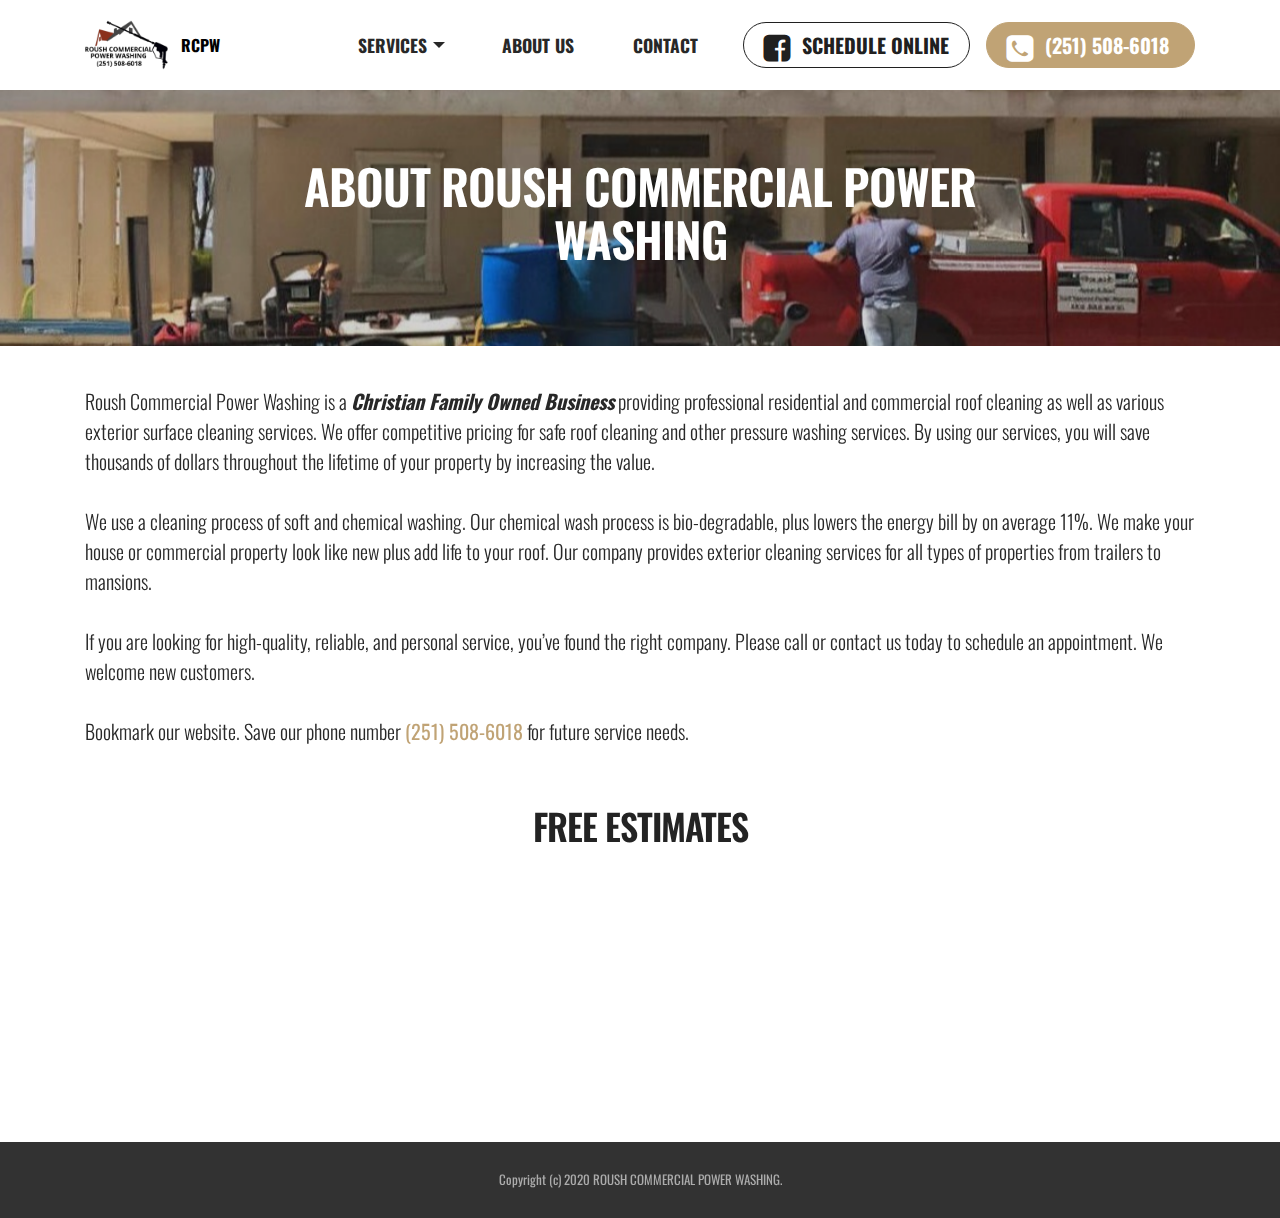
==== about_us.html @ c9e13023 "create github pages" ====
<!DOCTYPE html>
<html  >
<head>
  
  <meta charset="UTF-8">
  <meta http-equiv="X-UA-Compatible" content="IE=edge">
  
  <meta name="viewport" content="width=device-width, initial-scale=1, minimum-scale=1">
  <link rel="shortcut icon" href="assets/images/untitled-52-212x128.png" type="image/x-icon">
  <meta name="description" content="Roush Commercial Power Washing is a Christian Family Owned Business providing professional residential and commercial roof cleaning as well as various exterior surface cleaning services. We offer competitive pricing for safe roof cleaning and other pressure washing services. By using our services, you will save thousands of dollars throughout the lifetime of your property by increasing the value.">
  
  
  <title>Roush Commercial Power Washing: About Us</title>
  <link rel="stylesheet" href="https://fonts.googleapis.com/css?family=Montserrat:400,700">
  <link rel="stylesheet" href="https://fonts.googleapis.com/css?family=Raleway:100,100i,200,200i,300,300i,400,400i,500,500i,600,600i,700,700i,800,800i,900,900i">
  <link rel="stylesheet" href="assets/font-awesome/css/font-awesome.css">
  <link rel="stylesheet" href="https://fonts.googleapis.com/css?family=Lora:400,700,400italic,700italic&subset=latin">
  <link rel="stylesheet" href="assets/tether/tether.min.css">
  <link rel="stylesheet" href="assets/bootstrap/css/bootstrap.min.css">
  <link rel="stylesheet" href="assets/animatecss/animate.min.css">
  <link rel="stylesheet" href="assets/dropdown/css/style.css">
  <link rel="stylesheet" href="assets/theme/css/style.css">
  <link rel="preload" as="style" href="assets/mobirise/css/mbr-additional.css"><link rel="stylesheet" href="assets/mobirise/css/mbr-additional.css" type="text/css">
  
  
  
<meta name="theme-color" content="#c0a375">
<link rel="manifest" href="manifest.json">
<script src="sw-connect.js"></script>
<meta name="apple-mobile-web-app-capable" content="yes">
<link rel="apple-touch-startup-image" media="(device-width: 320px) and (device-height: 568px) and (-webkit-device-pixel-ratio: 2) and (orientation: portrait)" href="assets/images/apple-launch-640x1136.png">
<link rel="apple-touch-startup-image" media="(device-width: 375px) and (device-height: 667px) and (-webkit-device-pixel-ratio: 2) and (orientation: portrait)" href="assets/images/apple-launch-750x1334.png">
<link rel="apple-touch-startup-image" media="(device-width: 414px) and (device-height: 736px) and (-webkit-device-pixel-ratio: 3) and (orientation: portrait)" href="assets/images/apple-launch-1242x2208.png">
<link rel="apple-touch-startup-image" media="(device-width: 375px) and (device-height: 812px) and (-webkit-device-pixel-ratio: 3) and (orientation: portrait)" href="assets/images/apple-launch-1125x2436.png">
<link rel="apple-touch-startup-image" media="(device-width: 768px) and (device-height: 1024px) and (-webkit-device-pixel-ratio: 2) and (orientation: portrait)" href="assets/images/apple-launch-1536x2048.png">
<link rel="apple-touch-startup-image" media="(device-width: 834px) and (device-height: 1112px) and (-webkit-device-pixel-ratio: 2) and (orientation: portrait)" href="assets/images/apple-launch-1668x2224.png">
<link rel="apple-touch-startup-image" media="(device-width: 1024px) and (device-height: 1366px) and (-webkit-device-pixel-ratio: 2) and (orientation: portrait)" href="assets/images/apple-launch-2048x2732.png">
<meta name="apple-mobile-web-app-status-bar-style" content="default">
<meta name="apple-mobile-web-app-title" content="Roush Commercial Power Washing">
<link rel="apple-touch-icon" href="apple-touch-icon.png">
</head>
<body>

<!-- Analytics -->
<!-- Global site tag (gtag.js) - Google Analytics -->
<script async src="https://www.googletagmanager.com/gtag/js?id=UA-126685359-3"></script>
<script>
  window.dataLayer = window.dataLayer || [];
  function gtag(){dataLayer.push(arguments);}
  gtag('js', new Date());

  gtag('config', 'UA-126685359-3');
</script>

<!-- /Analytics -->


  <section id="ext_menu-1f" data-rv-view="44">

    <nav class="navbar navbar-dropdown navbar-fixed-top">
        <div class="container">

            <div class="mbr-table">
                <div class="mbr-table-cell">

                    <div class="navbar-brand">
                        <a href="index.html" class="navbar-logo"><img src="assets/images/untitled-52-212x128.png" alt="Roush Commercial Power Washing" title="Roush Commercial Power Washing"></a>
                        <a class="navbar-caption text-black" href="index.html">RCPW</a>
                    </div>

                </div>
                <div class="mbr-table-cell">

                    <button class="navbar-toggler pull-xs-right hidden-md-up" type="button" data-toggle="collapse" data-target="#exCollapsingNavbar">
                        <div class="hamburger-icon"></div>
                    </button>

                    <ul class="nav-dropdown collapse pull-xs-right nav navbar-nav navbar-toggleable-sm" id="exCollapsingNavbar"><li class="nav-item dropdown open"><a class="nav-link link dropdown-toggle" href="roof-cleaning.html" data-toggle="dropdown-submenu" aria-expanded="true">SERVICES</a><div class="dropdown-menu"><a class="dropdown-item" href="residential_power_washing.html">RESIDENTIAL HOUSE WASHING</a><a class="dropdown-item" href="commercial_power_washing.html">COMMERCIAL PRESSURE WASHING</a><a class="dropdown-item" href="concrete_cleaning.html">CONCRETE CLEANING</a><a class="dropdown-item" href="stains_removal.html">STAIN REMOVAL</a><a class="dropdown-item" href="roof-cleaning.html">ROOF CLEANING</a><a class="dropdown-item" href="index.html">APARTMENT PRESSURE WASHING</a><a class="dropdown-item" href="index.html">VACUUM RECLAIM PRESSURE WASHING</a></div></li><li class="nav-item"><a class="nav-link link" href="about_us.html">ABOUT US</a></li><li class="nav-item"><a class="nav-link link" href="index.html#form1-h">CONTACT</a></li><li class="nav-item nav-btn"><a class="nav-link btn btn-black-outline btn-black" href="https://www.facebook.com/roushhomecleaning/" target="_blank"><span class="fa fa-facebook-square mbr-iconfont mbr-iconfont-btn"></span>SCHEDULE ONLINE</a></li><li class="nav-item nav-btn"><a class="nav-link btn btn-primary" href="tel:(251) 508-6018"><span class="fa fa-phone-square mbr-iconfont mbr-iconfont-btn"></span>(251) 508-6018&nbsp;</a></li></ul>
                    <button hidden="" class="navbar-toggler navbar-close" type="button" data-toggle="collapse" data-target="#exCollapsingNavbar">
                        <div class="close-icon"></div>
                    </button>

                </div>
            </div>

        </div>
    </nav>

</section>

<section class="mbr-section article mbr-parallax-background mbr-after-navbar" id="msg-box8-1s" data-rv-view="46" style="background-image: url(assets/images/rrh-1416x1275.jpeg); padding-top: 160px; padding-bottom: 80px;">

    <div class="mbr-overlay" style="opacity: 0.2; background-color: rgb(34, 34, 34);">
    </div>
    <div class="container">
        <div class="row">
            <div class="col-md-8 col-md-offset-2 text-xs-center">
                <h3 class="mbr-section-title display-2">ABOUT ROUSH COMMERCIAL POWER WASHING<br></h3>
                
                
            </div>
        </div>
    </div>

</section>

<section class="mbr-section article mbr-section__container" id="content1-1i" data-rv-view="49" style="background-color: rgb(255, 255, 255); padding-top: 40px; padding-bottom: 40px;">

    <div class="container">
        <div class="row">
            <div class="col-xs-12 lead"><p>Roush Commercial Power Washing is a <strong><em>Christian Family Owned Business</em></strong> providing professional residential and commercial roof cleaning as well as various exterior surface cleaning services. We offer competitive pricing for safe roof cleaning and other pressure washing services. By using our services, you will save thousands of dollars throughout the lifetime of your property by increasing the value.</p><p><br></p><p>
</p><p>
</p><p>We use a cleaning process of soft and chemical washing. Our chemical wash process is bio-degradable, plus lowers the energy bill by on average 11%. We make your house or commercial property look like new plus add life to your roof. Our company provides exterior cleaning services for all types of properties from trailers to mansions.</p><p><br></p><p>
</p><p>
</p><p>If you are looking for high-quality, reliable, and personal service, you’ve found the right company. Please call or contact us today to schedule an appointment. We welcome new customers.</p><p><br></p><p>
</p><p>
</p><p>Bookmark our website. Save our phone number <a href="tel:(251) 508-6018">(251) 508-6018</a> for future service needs.</p></div>
        </div>
    </div>

</section>

<section class="mbr-section mbr-section__container article" id="header3-31" data-rv-view="434" style="background-color: rgb(255, 255, 255); padding-top: 20px; padding-bottom: 20px;">
    <div class="container">
        <div class="row">
            <div class="col-xs-12">
                <h3 class="mbr-section-title display-2"><p>FREE ESTIMATES</p></h3>
                
            </div>
        </div>
    </div>
</section>

<section class="mbr-section mbr-section-md-padding mbr-footer footer1" id="contacts1-1g" data-rv-view="51" style="background-color: rgb(255, 255, 255); padding-top: 90px; padding-bottom: 90px;">
    
    <div class="container">
        <div class="row">
            <div class="mbr-footer-content col-xs-12 col-md-3">
                <div><a href="index.html"><img src="assets/images/untitled-52-128x77.png" alt="Roush Commercial Power Washing" title="Roush Commercial Power Washing"></a></div>
            </div>
            <div class="mbr-footer-content col-xs-12 col-md-3">
                <p>BUSINESS HOURS<br>Mon - Sat: &nbsp;8:00 am - 5:00 pm
<br>Sunday: Closed<br></p>
            </div>
            <div class="mbr-footer-content col-xs-12 col-md-3">
                <p>CONTACTS<br>Phone: <a href="tel:(251) 508-6018" class="text-primary">(251) 508-6018&nbsp;</a><br></p>
            </div>
            <div class="mbr-footer-content col-xs-12 col-md-3">
                <p>LINKS<br>
<a class="text-primary" href="https://www.facebook.com/roushhomecleaning/" target="_blank">SCHEDULE ONLINE</a><br></p>
            </div>

        </div>
    </div>
</section>

<footer class="mbr-small-footer mbr-section mbr-section-nopadding" id="footer1-1e" data-rv-view="42" style="background-color: rgb(50, 50, 50); padding-top: 1.75rem; padding-bottom: 1.75rem;">
    
    <div class="container text-xs-center">
        <p>Copyright (c) 2020 ROUSH COMMERCIAL POWER WASHING.</p>
    </div>
</footer>


  <script src="assets/web/assets/jquery/jquery.min.js"></script>
  <script src="assets/tether/tether.min.js"></script>
  <script src="assets/bootstrap/js/bootstrap.min.js"></script>
  <script src="assets/smooth-scroll/smooth-scroll.js"></script>
  <script src="assets/viewport-checker/jquery.viewportchecker.js"></script>
  <script src="assets/dropdown/js/script.min.js"></script>
  <script src="assets/touch-swipe/jquery.touch-swipe.min.js"></script>
  <script src="assets/jarallax/jarallax.js"></script>
  <script src="assets/theme/js/script.js"></script>
  <script src="assets/formoid/formoid.min.js"></script>
  
  
 <div id="scrollToTop" class="scrollToTop mbr-arrow-up"><a style="text-align: center;"><i class="mbr-arrow-up-icon mbr-arrow-up-icon-cm cm-icon cm-icon-smallarrow-up"></i></a></div>
    <input name="animation" type="hidden">
  
</body>
</html>
---- assets/dropdown/css/style.css ----
.navbar-dropdown {
  left: 0;
  padding: 0;
  position: absolute;
  right: 0;
  top: 0;
  transition: all 0.45s ease;
  z-index: 1030; }
  .navbar-dropdown .navbar-brand {
    float: none;
    font-size: 0;
    padding: 1.25rem 0;
    position: relative;
    transition: padding 0.25s ease;
    white-space: nowrap; }
    .navbar-dropdown .navbar-brand::before {
      content: "";
      display: inline-block;
      height: 100%;
      vertical-align: middle; }
  .navbar-dropdown .navbar-logo,
  .navbar-dropdown .navbar-caption {
    display: inline-block;
    vertical-align: middle; }
  .navbar-dropdown .navbar-logo {
    margin-right: 0.8rem;
    transition: margin 0.3s ease-in-out; }
    .navbar-dropdown .navbar-logo img {
      height: 3.125rem;
      transition: all 0.3s ease-in-out; }
  .navbar-dropdown .mbr-table-cell {
    height: 5.625rem; }
  .navbar-dropdown .navbar-caption {
    font-family: "Montserrat";
    font-size: 1rem;
    font-weight: 700;
    white-space: normal; }
    .navbar-dropdown .navbar-caption, .navbar-dropdown .navbar-caption:hover {
      color: inherit;
      text-decoration: none; }
  .navbar-dropdown.navbar-fixed-top {
    position: fixed; }
  .navbar-dropdown.bg-color.transparent {
    background: none !important; }
  .navbar-dropdown.navbar-short .navbar-brand {
    padding: 0.625rem 0; }
  .navbar-dropdown.navbar-short .navbar-logo {
    margin-right: 0.5rem; }
    .navbar-dropdown.navbar-short .navbar-logo img {
      height: 2.375rem; }
  .navbar-dropdown.navbar-short .mbr-table-cell {
    height: 3.625rem; }
  .navbar-dropdown .navbar-close {
    left: 0.6875rem;
    position: fixed;
    top: 0.75rem;
    z-index: 1000; }
  .navbar-dropdown.opened {
    background: none !important; }
    .navbar-dropdown.opened .navbar-brand,
    .navbar-dropdown.opened .navbar-toggler {
      display: none; }
  .navbar-dropdown .hamburger-icon {
    content: "";
    width: 16px;
    -webkit-box-shadow: 0 -6px 0 1px,0 0 0 1px,0 6px 0 1px;
    -moz-box-shadow: 0 -6px 0 1px,0 0 0 1px,0 6px 0 1px;
    box-shadow: 0 -6px 0 1px,0 0 0 1px,0 6px 0 1px; }
  .navbar-dropdown .close-icon {
    position: relative;
    width: 21px;
    height: 21px;
    overflow: hidden; }
    .navbar-dropdown .close-icon::before, .navbar-dropdown .close-icon::after {
      content: '';
      position: absolute;
      height: 2px;
      width: 100%;
      top: 50%;
      left: 0;
      margin-top: -1px; }
    .navbar-dropdown .close-icon::before {
      transform: rotate(45deg);
      -ms-transform: rotate(45deg);
      -webkit-transform: rotate(45deg); }
    .navbar-dropdown .close-icon::after {
      transform: rotate(-45deg);
      -ms-transform: rotate(-45deg);
      -webkit-transform: rotate(-45deg); }

.dropdown-menu .dropdown-toggle[data-toggle="dropdown-submenu"]::after {
  border-bottom: 0.35em solid transparent;
  border-left: 0.35em solid;
  border-right: 0;
  border-top: 0.35em solid transparent;
  margin-left: 0.3rem; }

.dropdown-menu .dropdown-item:focus {
  outline: 0; }

.nav-dropdown {
  display: table !important;
  font-family: "Montserrat";
  font-size: 0.75rem;
  font-weight: 700;
  height: auto !important; }
  .nav-dropdown .nav-item {
    display: table-cell;
    float: none;
    vertical-align: middle; }
  .nav-dropdown .nav-btn {
    padding-left: 1rem; }
  .nav-dropdown .link {
    margin: 1.667em;
    padding: 0;
    transition: color .2s ease-in-out; }
    .nav-dropdown .link.dropdown-toggle {
      margin-right: 2.583em; }
      .nav-dropdown .link.dropdown-toggle::after {
        margin-left: .25rem;
        border-top: 0.35em solid;
        border-right: 0.35em solid transparent;
        border-left: 0.35em solid transparent;
        border-bottom: 0; }
      .nav-dropdown .link.dropdown-toggle::after {
        display: block;
        margin-top: -0.1667em;
        position: absolute;
        right: 1.3333em;
        top: 50%; }
      .nav-dropdown .link.dropdown-toggle[aria-expanded="true"] {
        margin: 0;
        padding: 1.667em 2.583em 1.667em 1.667em; }
  .nav-dropdown .link::after,
  .nav-dropdown .dropdown-item::after {
    color: inherit; }
  .nav-dropdown .btn {
    font-size: 0.75rem;
    font-weight: 700;
    letter-spacing: 0;
    margin-bottom: 0;
    padding-left: 1.25rem;
    padding-right: 1.25rem; }
  .nav-dropdown .dropdown-menu {
    border-radius: 0;
    border: 0;
    left: 0;
    margin: 0;
    padding-bottom: 1.25rem;
    padding-top: 1.25rem; }
  .nav-dropdown .dropdown-submenu {
    left: 100%;
    margin-left: 0.125rem;
    margin-top: -1.25rem;
    top: 0; }
  .nav-dropdown .dropdown-item {
    font-size: 0.8125rem;
    font-weight: 500;
    line-height: 2;
    padding: 0.3846em 4.615em 0.3846em 1.5385em;
    position: relative;
    transition: color .2s ease-in-out, background-color .2s ease-in-out; }
    .nav-dropdown .dropdown-item::after {
      margin-top: -0.3077em;
      position: absolute;
      right: 1.1538em;
      top: 50%; }
    .nav-dropdown .dropdown-item:focus, .nav-dropdown .dropdown-item:hover {
      background: none; }

@media (max-width: 767px) {
  .nav-dropdown.navbar-toggleable-sm {
    bottom: 0;
    display: none;
    left: 0;
    overflow-x: hidden;
    position: fixed;
    top: 0;
    transform: translateX(-100%);
    -ms-transform: translateX(-100%);
    -webkit-transform: translateX(-100%);
    width: 18.75rem;
    z-index: 999; } }
.nav-dropdown.navbar-toggleable-xl {
  bottom: 0;
  display: none;
  left: 0;
  overflow-x: hidden;
  position: fixed;
  top: 0;
  transform: translateX(-100%);
  -ms-transform: translateX(-100%);
  -webkit-transform: translateX(-100%);
  width: 18.75rem;
  z-index: 999; }

.nav-dropdown-sm {
  display: block !important;
  overflow-x: hidden;
  overflow: auto;
  padding-top: 3.875rem; }
  .nav-dropdown-sm::after {
    content: "";
    display: block;
    height: 3rem;
    width: 100%; }
  .nav-dropdown-sm.collapse.in ~ .navbar-close {
    display: block !important; }
  .nav-dropdown-sm.collapsing, .nav-dropdown-sm.collapse.in {
    transform: translateX(0);
    -ms-transform: translateX(0);
    -webkit-transform: translateX(0);
    transition: all 0.25s ease-out;
    -webkit-transition: all 0.25s ease-out; }
  .nav-dropdown-sm.collapsing[aria-expanded="false"] {
    transform: translateX(-100%);
    -ms-transform: translateX(-100%);
    -webkit-transform: translateX(-100%); }
  .nav-dropdown-sm .nav-item {
    display: block;
    margin-left: 0 !important;
    padding-left: 0; }
  .nav-dropdown-sm .link,
  .nav-dropdown-sm .dropdown-item {
    border-top: 1px dotted rgba(255, 255, 255, 0.1);
    font-size: 0.8125rem;
    line-height: 1.6;
    margin: 0 !important;
    padding: 0.875rem 2.4rem 0.875rem 1.5625rem !important;
    position: relative;
    white-space: normal; }
    .nav-dropdown-sm .link:focus, .nav-dropdown-sm .link:hover,
    .nav-dropdown-sm .dropdown-item:focus,
    .nav-dropdown-sm .dropdown-item:hover {
      background: rgba(0, 0, 0, 0.2) !important; }
  .nav-dropdown-sm .nav-btn {
    position: relative;
    padding: 1.5625rem 1.5625rem 0 1.5625rem; }
    .nav-dropdown-sm .nav-btn::before {
      border-top: 1px dotted rgba(255, 255, 255, 0.1);
      content: "";
      left: 0;
      position: absolute;
      top: 0;
      width: 100%; }
    .nav-dropdown-sm .nav-btn + .nav-btn {
      padding-top: 0.625rem; }
      .nav-dropdown-sm .nav-btn + .nav-btn::before {
        display: none; }
  .nav-dropdown-sm .btn {
    padding: 0.625rem 0; }
  .nav-dropdown-sm .dropdown-toggle::after {
    position: absolute;
    right: 1.25rem;
    top: 50%;
    margin-top: -0.154em; }
  .nav-dropdown-sm .dropdown-toggle[data-toggle="dropdown-submenu"]::after {
    margin-left: .25rem;
    border-top: 0.35em solid;
    border-right: 0.35em solid transparent;
    border-left: 0.35em solid transparent;
    border-bottom: 0; }
  .nav-dropdown-sm .dropdown-toggle[data-toggle="dropdown-submenu"][aria-expanded="true"]::after {
    border-top: 0;
    border-right: 0.35em solid transparent;
    border-left: 0.35em solid transparent;
    border-bottom: 0.35em solid; }
  .nav-dropdown-sm .dropdown-menu {
    margin: 0;
    padding: 0;
    position: relative;
    top: 0;
    left: 0;
    width: 100%;
    border: 0;
    float: none;
    border-radius: 0;
    background: none; }

.is-builder .nav-dropdown.collapsing {
  transition: none !important; }

/*# sourceMappingURL=style.css.map */
---- assets/mobirise/css/mbr-additional.css ----
@import url(https://fonts.googleapis.com/css?family=Oswald:400,300,700);
@import url(https://fonts.googleapis.com/css?family=Oswald:400,300,700&display=swap);
@import url(https://fonts.googleapis.com/css?family=Roboto:400,300,700);







body,
input,
textarea,
.mbr-company .list-group-text {
  font-family: 'Oswald', sans-serif;
}
.mbr-footer-content li,
.mbr-footer .mbr-contacts li {
  font-family: 'Oswald', sans-serif;
}
.btn,
.alert,
h1,
h2,
h3,
h4,
h5,
h6,
.h1,
.h2,
.h3,
.h4,
.h5,
.h6,
.display-1,
.display-2,
.display-3,
.display-4,
.mbr-figure .mbr-figure-caption,
.mbr-gallery-title,
.mbr-map [data-state-details],
.mbr-price {
  font-family: 'Oswald', sans-serif;
}
.mbr-footer-content h1,
.mbr-footer .mbr-contacts h1,
.mbr-footer-content h2,
.mbr-footer .mbr-contacts h2,
.mbr-footer-content h3,
.mbr-footer .mbr-contacts h3,
.mbr-footer-content h4,
.mbr-footer .mbr-contacts h4,
.mbr-footer-content p strong,
.mbr-footer .mbr-contacts p strong,
.mbr-footer-content strong,
.mbr-footer .mbr-contacts strong {
  font-family: 'Oswald', sans-serif;
}
.btn {
  border-radius: 1.6em;
}
.mbr-subscribe .btn {
  border-radius: 1.6em !important;
}
.btn-sm,
.lead a,
.lead blockquote,
.mbr-section-subtitle,
.mbr-section-hero .mbr-section-lead,
.mbr-cards .card-subtitle,
.mbr-testimonial .card-block {
  font-family: 'Oswald', sans-serif;
  font-style: normal;
}
.mbr-author-name {
  font-family: 'Oswald', sans-serif;
}
.mbr-author-desc {
  font-family: 'Oswald', sans-serif;
  font-style: normal;
}
.mbr-plan-title {
  font-family: 'Oswald', sans-serif;
}
.mbr-plan-subtitle,
.mbr-plan-price-desc {
  font-family: 'Oswald', sans-serif;
  font-style: normal;
}
.bg-primary {
  background-color: #c0a375 !important;
}
.bg-success {
  background-color: #90a878 !important;
}
.bg-info {
  background-color: #7e9b9f !important;
}
.bg-warning {
  background-color: #f3c649 !important;
}
.bg-danger {
  background-color: #f28281 !important;
}
.btn-primary {
  background-color: #c0a375;
  border-color: #c0a375;
  color: #ffffff;
}
.btn-primary:hover,
.btn-primary:focus,
.btn-primary.focus,
.btn-primary:active,
.btn-primary.active {
  color: #ffffff;
  background-color: #a07e49;
  border-color: #a07e49;
}
.btn-primary.disabled,
.btn-primary:disabled {
  color: #ffffff !important;
  background-color: #a07e49 !important;
  border-color: #a07e49 !important;
}
.btn-secondary {
  background-color: #bfcecb;
  border-color: #bfcecb;
  color: #ffffff;
}
.btn-secondary:hover,
.btn-secondary:focus,
.btn-secondary.focus,
.btn-secondary:active,
.btn-secondary.active {
  color: #ffffff;
  background-color: #94ada8;
  border-color: #94ada8;
}
.btn-secondary.disabled,
.btn-secondary:disabled {
  color: #ffffff !important;
  background-color: #94ada8 !important;
  border-color: #94ada8 !important;
}
.btn-info {
  background-color: #7e9b9f;
  border-color: #7e9b9f;
  color: #ffffff;
}
.btn-info:hover,
.btn-info:focus,
.btn-info.focus,
.btn-info:active,
.btn-info.active {
  color: #ffffff;
  background-color: #597478;
  border-color: #597478;
}
.btn-info.disabled,
.btn-info:disabled {
  color: #ffffff !important;
  background-color: #597478 !important;
  border-color: #597478 !important;
}
.btn-success {
  background-color: #90a878;
  border-color: #90a878;
  color: #ffffff;
}
.btn-success:hover,
.btn-success:focus,
.btn-success.focus,
.btn-success:active,
.btn-success.active {
  color: #ffffff;
  background-color: #6a8153;
  border-color: #6a8153;
}
.btn-success.disabled,
.btn-success:disabled {
  color: #ffffff !important;
  background-color: #6a8153 !important;
  border-color: #6a8153 !important;
}
.btn-warning {
  background-color: #f3c649;
  border-color: #f3c649;
  color: #ffffff;
}
.btn-warning:hover,
.btn-warning:focus,
.btn-warning.focus,
.btn-warning:active,
.btn-warning.active {
  color: #ffffff;
  background-color: #e1a90f;
  border-color: #e1a90f;
}
.btn-warning.disabled,
.btn-warning:disabled {
  color: #ffffff !important;
  background-color: #e1a90f !important;
  border-color: #e1a90f !important;
}
.btn-danger {
  background-color: #f28281;
  border-color: #f28281;
  color: #ffffff;
}
.btn-danger:hover,
.btn-danger:focus,
.btn-danger.focus,
.btn-danger:active,
.btn-danger.active {
  color: #ffffff;
  background-color: #eb3d3c;
  border-color: #eb3d3c;
}
.btn-danger.disabled,
.btn-danger:disabled {
  color: #ffffff !important;
  background-color: #eb3d3c !important;
  border-color: #eb3d3c !important;
}
.btn-primary-outline {
  background: none;
  border-color: #8e7041;
  color: #8e7041;
}
.btn-primary-outline:hover,
.btn-primary-outline:focus,
.btn-primary-outline.focus,
.btn-primary-outline:active,
.btn-primary-outline.active {
  color: #ffffff;
  background-color: #c0a375;
  border-color: #c0a375;
}
.btn-primary-outline.disabled,
.btn-primary-outline:disabled {
  color: #ffffff !important;
  background-color: #c0a375 !important;
  border-color: #c0a375 !important;
}
.btn-secondary-outline {
  background: none;
  border-color: #85a29c;
  color: #85a29c;
}
.btn-secondary-outline:hover,
.btn-secondary-outline:focus,
.btn-secondary-outline.focus,
.btn-secondary-outline:active,
.btn-secondary-outline.active {
  color: #ffffff;
  background-color: #bfcecb;
  border-color: #bfcecb;
}
.btn-secondary-outline.disabled,
.btn-secondary-outline:disabled {
  color: #ffffff !important;
  background-color: #bfcecb !important;
  border-color: #bfcecb !important;
}
.btn-info-outline {
  background: none;
  border-color: #4e6669;
  color: #4e6669;
}
.btn-info-outline:hover,
.btn-info-outline:focus,
.btn-info-outline.focus,
.btn-info-outline:active,
.btn-info-outline.active {
  color: #ffffff;
  background-color: #7e9b9f;
  border-color: #7e9b9f;
}
.btn-info-outline.disabled,
.btn-info-outline:disabled {
  color: #ffffff !important;
  background-color: #7e9b9f !important;
  border-color: #7e9b9f !important;
}
.btn-success-outline {
  background: none;
  border-color: #5d7149;
  color: #5d7149;
}
.btn-success-outline:hover,
.btn-success-outline:focus,
.btn-success-outline.focus,
.btn-success-outline:active,
.btn-success-outline.active {
  color: #ffffff;
  background-color: #90a878;
  border-color: #90a878;
}
.btn-success-outline.disabled,
.btn-success-outline:disabled {
  color: #ffffff !important;
  background-color: #90a878 !important;
  border-color: #90a878 !important;
}
.btn-warning-outline {
  background: none;
  border-color: #c9970d;
  color: #c9970d;
}
.btn-warning-outline:hover,
.btn-warning-outline:focus,
.btn-warning-outline.focus,
.btn-warning-outline:active,
.btn-warning-outline.active {
  color: #ffffff;
  background-color: #f3c649;
  border-color: #f3c649;
}
.btn-warning-outline.disabled,
.btn-warning-outline:disabled {
  color: #ffffff !important;
  background-color: #f3c649 !important;
  border-color: #f3c649 !important;
}
.btn-danger-outline {
  background: none;
  border-color: #e82625;
  color: #e82625;
}
.btn-danger-outline:hover,
.btn-danger-outline:focus,
.btn-danger-outline.focus,
.btn-danger-outline:active,
.btn-danger-outline.active {
  color: #ffffff;
  background-color: #f28281;
  border-color: #f28281;
}
.btn-danger-outline.disabled,
.btn-danger-outline:disabled {
  color: #ffffff !important;
  background-color: #f28281 !important;
  border-color: #f28281 !important;
}
.text-primary {
  color: #c0a375 !important;
}
.text-success {
  color: #90a878 !important;
}
.text-info {
  color: #7e9b9f !important;
}
.text-warning {
  color: #f3c649 !important;
}
.text-danger {
  color: #f28281 !important;
}
.alert-success {
  background-color: #90a878;
}
.alert-info {
  background-color: #7e9b9f;
}
.alert-warning {
  background-color: #f3c649;
}
.alert-danger {
  background-color: #f28281;
}
.btn-social {
  border-color: #c0a375;
}
.btn-social:hover {
  background: #c0a375;
}
.mbr-company .list-group-item.active .list-group-text {
  color: #c0a375;
}
.mbr-footer p a,
.mbr-footer ul a {
  color: #c0a375;
}
.mbr-footer-content li::before,
.mbr-footer .mbr-contacts li::before {
  background: #c0a375;
}
.mbr-footer-content li a:hover,
.mbr-footer .mbr-contacts li a:hover {
  color: #c0a375;
}
.lead a,
.lead a:hover {
  color: #c0a375;
}
.lead blockquote {
  border-color: #c0a375;
}
.mbr-plan-header.bg-primary .mbr-plan-subtitle,
.mbr-plan-header.bg-primary .mbr-plan-price-desc {
  color: #e8ddcd;
}
.mbr-plan-header.bg-success .mbr-plan-subtitle,
.mbr-plan-header.bg-success .mbr-plan-price-desc {
  color: #d0dac6;
}
.mbr-plan-header.bg-info .mbr-plan-subtitle,
.mbr-plan-header.bg-info .mbr-plan-price-desc {
  color: #c7d4d5;
}
.mbr-plan-header.bg-warning .mbr-plan-subtitle,
.mbr-plan-header.bg-warning .mbr-plan-price-desc {
  color: #ffffff;
}
.mbr-plan-header.bg-danger .mbr-plan-subtitle,
.mbr-plan-header.bg-danger .mbr-plan-price-desc {
  color: #ffffff;
}
.mbr-small-footer a,
.mbr-gallery-filter li:hover {
  color: #c0a375;
}
.form-control {
  padding: 0.9rem;
}
.align-center {
  text-align: center;
}
.col,
.col-12,
.col-auto {
  position: relative;
  width: 100%;
  min-height: 1px;
  padding-left: 15px;
  padding-right: 15px;
}
.col {
  -ms-flex-preferred-size: 0;
  flex-basis: 0;
  -ms-flex-positive: 1;
  flex-grow: 1;
  max-width: 100%;
}
.col-auto {
  -ms-flex: 0 0 auto;
  flex: 0 0 auto;
  width: auto;
  max-width: none;
}
form a.btn {
  margin: 0;
}
.mx-auto {
  margin: 0 auto;
}
section.custom-form .container,
section.form .container {
  display: flex;
}
.form-row {
  display: flex;
  flex-wrap: wrap;
  margin: 0 -15px;
}
.extCountdown1 .number,
.extCountdown2 .number {
  font-family: 'Oswald', sans-serif;
}
.extCountdown1 .period,
.extCountdown2 .period {
  font-family: 'Oswald', sans-serif;
  font-style: normal;
}
.extCountdown1 .dot,
.extCountdown2 .dot {
  font-family: 'Oswald', sans-serif;
}
.features6 .feature-subtitle {
  font-family: 'Oswald', sans-serif;
  font-style: normal;
}
.features6 .feature-title {
  font-family: 'Oswald', sans-serif;
}
.features6 .description {
  font-family: 'Oswald', sans-serif;
}
.count,
.counter-title {
  font-family: 'Oswald', sans-serif;
}
.counter-subtitle {
  font-family: 'Oswald', sans-serif;
  font-style: normal;
}
.mbr-iconfont-counters1 {
  color: #c0a375;
}
.extHeader1 .container h3,
.extHeader2 .container h3,
.extHeader3 .container h3,
.extHeader5 .container h3,
.extHeader6 .container h3,
.extHeader7 .container h3,
.extHeader8 .container h3,
.extHeader9 .container h3,
.extHeader10 .container h3,
.extHeader12 .container h3,
.extHeader13 .container h3,
.extFeatures10 .container h3 {
  font-family: 'Oswald', sans-serif;
}
.extHeader1 .container p,
.extHeader2 .container p,
.extHeader3 .container p,
.extHeader5 .container p,
.extHeader6 .container p,
.extHeader7 .container p,
.extHeader8 .container p,
.extHeader9 .container p,
.extHeader10 .container p,
.extHeader12 .container p,
.extHeader13 .container p,
.extFeatures10 .container p {
  font-family: 'Oswald', sans-serif;
  font-style: normal;
}
.extHeader5 .container label {
  font-family: 'Oswald', sans-serif;
  font-style: normal;
}
.extHeader9 form p.form-subtitle {
  font-family: 'Oswald', sans-serif;
}
.extHeader11 .container span {
  font-family: 'Oswald', sans-serif;
}
.extHeader11 .container p.element {
  font-family: 'Oswald', sans-serif;
}
.extHeader11 .container p {
  font-family: 'Oswald', sans-serif;
  font-style: normal;
}
.extHeader12 h4,
.extFeatures10 h4 {
  font-family: 'Oswald', sans-serif;
}
.extHeader12 .subtitle,
.extFeatures10 .subtitle {
  font-family: 'Oswald', sans-serif;
  font-style: normal;
}
.extHeader13 h4 {
  font-family: 'Oswald', sans-serif;
}
.extHeader13 .number {
  font-family: 'Oswald', sans-serif;
}
.extHeader13 .period {
  font-family: 'Oswald', sans-serif;
  font-style: normal;
}
.extHeader13 .dot {
  font-family: 'Oswald', sans-serif;
}
.extFeatures .feature-title {
  font-family: 'Oswald', sans-serif;
}
.extFeatures .feature-subtitle {
  font-family: 'Oswald', sans-serif;
  font-style: normal;
}
.extFeatures .feature-text {
  font-family: 'Oswald', sans-serif;
}
.extFeatures2 h4 {
  font-family: 'Oswald', sans-serif;
}
.extFeatures3 .border-wrap {
  border-color: #c0a375;
}
.extFeatures4 h4,
.extFeatures6 h4,
.extFeatures5 .card-title h4 {
  font-family: 'Oswald', sans-serif;
}
.extFeatures4 h5,
.extFeatures6 h5,
.extFeatures5 .card-title h5 {
  font-family: 'Oswald', sans-serif;
  font-style: normal;
}
.extForm1 h4,
.extForm2 h4,
.extForm3 h4,
.extForm4 h4 {
  font-family: 'Oswald', sans-serif;
}
.extForm1 .subtitle,
.extForm2 .subtitle,
.extForm3 .subtitle,
.extForm4 .subtitle {
  font-family: 'Oswald', sans-serif;
  font-style: normal;
}
.extForm2 .container h3 {
  font-family: 'Oswald', sans-serif;
}
.extForm2 .container p {
  font-family: 'Oswald', sans-serif;
  font-style: normal;
}
.extPricingTable1 .bottom_line {
  border-bottom-color: #c0a375;
}
.extPricingTable1 .mbr-price small {
  font-family: 'Oswald', sans-serif;
  font-style: normal;
}
.extPricingTable1 .mbr-plan-label {
  background: #c0a375;
}
.extCounters2 h4 {
  font-family: 'Oswald', sans-serif;
}
.extCounters2 h5 {
  font-family: 'Oswald', sans-serif;
  font-style: normal;
}
.extCounters3 .count {
  font-family: 'Oswald', sans-serif;
}
.extCounters3 .counter-title {
  font-family: 'Oswald', sans-serif;
}
.extCounters3 .counter-subtitle {
  font-family: 'Oswald', sans-serif;
  font-style: normal;
}
.extProgressBar .progress-primary[value]::-webkit-progress-value {
  background-color: #c0a375;
}
.extProgressBar .progress-primary[value]::-moz-progress-bar {
  background-color: #c0a375;
}
@media screen and (min-width: 0\0) {
  .extProgressBar .progress-primary .progress-bar {
    background-color: #c0a375;
  }
}
.extProgressBar .title-wrap {
  font-family: 'Oswald', sans-serif;
  font-style: normal;
}
.extProgressBarRound .progress-radial .overlay {
  font-family: 'Oswald', sans-serif;
}
.extProgressBar4 .feature-title {
  font-family: 'Oswald', sans-serif;
}
.extProgressBar4 .feature-subtitle {
  font-family: 'Oswald', sans-serif;
  font-style: normal;
}
.extTabs1 ul.nav-tabs li a:hover,
.extTabs2 ul.nav-tabs li a:hover {
  color: #c0a375;
}
.extAccordion1 .panel-heading a {
  font-family: 'Oswald', sans-serif;
}
.extAccordion1 .pseudoPlus,
.extAccordion2 .pseudoPlus,
.extToggle1 .pseudoPlus,
.extAccordion1 .pseudoPlus:after,
.extAccordion2 .pseudoPlus:after,
.extToggle1 .pseudoPlus:after,
.extAccordion1 .pseudoMinus,
.extAccordion2 .pseudoMinus,
.extToggle1 .pseudoMinus {
  background-color: #c0a375;
}
.extAccordion2 .panel-heading a,
.extAccordion3 .panel-heading a,
.extToggle1 .panel-heading a {
  font-family: 'Oswald', sans-serif;
}
.extProgressBar5 .progress-primary[value]::-webkit-progress-value {
  background-color: #c0a375;
}
.extProgressBar5 .progress-primary[value]::-moz-progress-bar {
  background-color: #c0a375;
}
@media screen and (min-width: 0\0) {
  .extProgressBar5 .progress-primary .progress-bar {
    background-color: #c0a375;
  }
}
.extProgressBar5 .title-wrap {
  font-family: 'Oswald', sans-serif;
  font-style: normal;
}
.extMsg-box1 .container h3 {
  font-family: 'Oswald', sans-serif;
}
.extMsg-box1 .container p {
  font-family: 'Oswald', sans-serif;
  font-style: normal;
}
.extMsg-box1 h4 {
  font-family: 'Oswald', sans-serif;
}
.extMsg-box1 .subtitle {
  font-family: 'Oswald', sans-serif;
  font-style: normal;
}
.extMsg-box2 .container span,
.extMsg-box3 .container span,
.extMsg-box4 .container span {
  font-family: 'Oswald', sans-serif;
}
.extMsg-box2 .container p,
.extMsg-box3 .container p,
.extMsg-box4 .container p {
  font-family: 'Oswald', sans-serif;
  font-style: normal;
}
.extProgressBarRound .pie_progress__number {
  font-family: 'Oswald', sans-serif;
}
.extMenu1 span.icon a:hover {
  color: #c0a375 !important;
}
.extProgressBar .progress-primary[value]::-ms-fill {
  color: #c0a375;
}
.extProgressBar5 .progress-primary[value]::-ms-fill {
  color: #c0a375;
}
.theme-border {
  border: 1px solid #c0a375;
}
#extSlider1-1j P {
  font-size: 36px;
}
#extSlider1-1j H2 {
  font-size: 80px;
  font-family: 'Oswald', sans-serif;
  color: #ffffff;
}
#extFeatures7-1q P {
  text-align: center;
  font-size: 20px;
  color: #000000;
  font-family: 'Oswald', sans-serif;
}
#extFeatures7-1q H4 {
  font-size: 25px;
}
#extFeatures7-1q .mbr-section-title H2 {
  font-size: 36px;
}
#extFeatures7-1q .mbr-section-subtitle {
  font-size: 30px;
  color: #282828;
}
#extFeatures7-1q .mbr-section-title {
  color: #000000;
}
#header3-j .mbr-section-title,
#header3-j .mbr-section-subtitle {
  text-align: center;
}
#header3-j .mbr-section-title {
  font-size: 36px;
}
#content7-k .lead UL {
  font-size: 20px;
  font-family: 'Oswald', sans-serif;
}
#content7-k .lead {
  color: #282828;
}
#header3-30 .mbr-section-title,
#header3-30 .mbr-section-subtitle {
  text-align: center;
}
#header3-30 .mbr-section-title {
  font-size: 36px;
}
#form1-h .form-control-label {
  color: #ffffff;
}
#form1-h .mbr-section-title {
  font-size: 36px;
  color: #ffffff;
}
#ext_menu-v .hide-buttons .nav-btn {
  display: none !important;
}
#ext_menu-v .navbar-caption {
  color: #ffffff;
}
#ext_menu-v .navbar-toggler {
  color: #282828;
}
#ext_menu-v .close-icon::before,
#ext_menu-v .close-icon::after {
  background-color: #282828;
}
#ext_menu-v .link,
#ext_menu-v .dropdown-item {
  color: #282828;
}
#ext_menu-v .link {
  font-size: 1.1rem;
}
#ext_menu-v .dropdown-item,
#ext_menu-v .nav-dropdown-sm .link {
  font-size: 1.191rem;
}
#ext_menu-v .link:hover,
#ext_menu-v .dropdown-item:hover,
#ext_menu-v .link:focus,
#ext_menu-v .dropdown-item:focus {
  color: #c0a375;
}
#ext_menu-v .link[aria-expanded="true"],
#ext_menu-v .dropdown-menu {
  background: #e6e6e6;
}
#ext_menu-v .nav-dropdown-sm .link:focus,
#ext_menu-v .nav-dropdown-sm .link:hover,
#ext_menu-v .nav-dropdown-sm .dropdown-item:focus,
#ext_menu-v .nav-dropdown-sm .dropdown-item:hover {
  background: #f7f7f7!important;
}
#ext_menu-v .navbar,
#ext_menu-v .nav-dropdown-sm,
#ext_menu-v .nav-dropdown-sm .link[aria-expanded="true"],
#ext_menu-v .nav-dropdown-sm .dropdown-menu {
  background: #ffffff;
}
#ext_menu-v .bg-color.transparent .link {
  color: #282828;
  transition: none;
}
#ext_menu-v .bg-color.transparent.opened .link {
  transition: color 0.2s ease-in-out;
}
#ext_menu-v .bg-color.transparent.opened .link:hover,
#ext_menu-v .bg-color.transparent.opened .link:focus {
  color: #c0a375;
}
#ext_menu-v .link[aria-expanded="true"],
#ext_menu-v .dropdown-item[aria-expanded="true"] {
  color: #c0a375!important;
}
#ext_menu-v A {
  font-family: 'Oswald', sans-serif;
}
#ext_menu-v .btn SPAN {
  font-size: 30px;
}
#ext_menu-v .btn {
  font-size: 20px;
}
#contacts1-10 P {
  font-size: 18px;
  color: #282828;
}




#msg-box8-o .mbr-section-title,
#msg-box8-o .lead {
  color: #fff;
}
#msg-box8-o .mbr-section-title {
  font-size: 48px;
  color: #ffffff;
}
#msg-box8-o .mbr-section-title SPAN {
  font-family: 'Roboto', sans-serif;
  font-size: 48px;
}
#content1-q P {
  text-align: left;
  font-size: 20px;
  font-family: 'Oswald', sans-serif;
}
#content1-q DIV {
  color: #000000;
}
#content7-r .lead UL {
  font-family: 'Oswald', sans-serif;
  font-size: 20px;
}
#content1-2y P {
  font-size: 20px;
}
#content1-2y UL {
  font-size: 20px;
}
#ext_menu-v .hide-buttons .nav-btn {
  display: none !important;
}
#ext_menu-v .navbar-caption {
  color: #ffffff;
}
#ext_menu-v .navbar-toggler {
  color: #282828;
}
#ext_menu-v .close-icon::before,
#ext_menu-v .close-icon::after {
  background-color: #282828;
}
#ext_menu-v .link,
#ext_menu-v .dropdown-item {
  color: #282828;
}
#ext_menu-v .link {
  font-size: 1.1rem;
}
#ext_menu-v .dropdown-item,
#ext_menu-v .nav-dropdown-sm .link {
  font-size: 1.191rem;
}
#ext_menu-v .link:hover,
#ext_menu-v .dropdown-item:hover,
#ext_menu-v .link:focus,
#ext_menu-v .dropdown-item:focus {
  color: #c0a375;
}
#ext_menu-v .link[aria-expanded="true"],
#ext_menu-v .dropdown-menu {
  background: #e6e6e6;
}
#ext_menu-v .nav-dropdown-sm .link:focus,
#ext_menu-v .nav-dropdown-sm .link:hover,
#ext_menu-v .nav-dropdown-sm .dropdown-item:focus,
#ext_menu-v .nav-dropdown-sm .dropdown-item:hover {
  background: #f7f7f7!important;
}
#ext_menu-v .navbar,
#ext_menu-v .nav-dropdown-sm,
#ext_menu-v .nav-dropdown-sm .link[aria-expanded="true"],
#ext_menu-v .nav-dropdown-sm .dropdown-menu {
  background: #ffffff;
}
#ext_menu-v .bg-color.transparent .link {
  color: #282828;
  transition: none;
}
#ext_menu-v .bg-color.transparent.opened .link {
  transition: color 0.2s ease-in-out;
}
#ext_menu-v .bg-color.transparent.opened .link:hover,
#ext_menu-v .bg-color.transparent.opened .link:focus {
  color: #c0a375;
}
#ext_menu-v .link[aria-expanded="true"],
#ext_menu-v .dropdown-item[aria-expanded="true"] {
  color: #c0a375!important;
}
#ext_menu-v A {
  font-family: 'Oswald', sans-serif;
}
#ext_menu-v .btn SPAN {
  font-size: 30px;
}
#ext_menu-v .btn {
  font-size: 20px;
}
#header3-2z .mbr-section-title,
#header3-2z .mbr-section-subtitle {
  text-align: center;
}
#header3-2z .mbr-section-title {
  font-size: 36px;
}
#contacts1-10 P {
  font-size: 18px;
  color: #282828;
}


#ext_menu-1f .hide-buttons .nav-btn {
  display: none !important;
}
#ext_menu-1f .navbar-caption {
  color: #ffffff;
}
#ext_menu-1f .navbar-toggler {
  color: #282828;
}
#ext_menu-1f .close-icon::before,
#ext_menu-1f .close-icon::after {
  background-color: #282828;
}
#ext_menu-1f .link,
#ext_menu-1f .dropdown-item {
  color: #282828;
}
#ext_menu-1f .link {
  font-size: 1.1rem;
}
#ext_menu-1f .dropdown-item,
#ext_menu-1f .nav-dropdown-sm .link {
  font-size: 1.191rem;
}
#ext_menu-1f .link:hover,
#ext_menu-1f .dropdown-item:hover,
#ext_menu-1f .link:focus,
#ext_menu-1f .dropdown-item:focus {
  color: #c0a375;
}
#ext_menu-1f .link[aria-expanded="true"],
#ext_menu-1f .dropdown-menu {
  background: #e6e6e6;
}
#ext_menu-1f .nav-dropdown-sm .link:focus,
#ext_menu-1f .nav-dropdown-sm .link:hover,
#ext_menu-1f .nav-dropdown-sm .dropdown-item:focus,
#ext_menu-1f .nav-dropdown-sm .dropdown-item:hover {
  background: #f7f7f7!important;
}
#ext_menu-1f .navbar,
#ext_menu-1f .nav-dropdown-sm,
#ext_menu-1f .nav-dropdown-sm .link[aria-expanded="true"],
#ext_menu-1f .nav-dropdown-sm .dropdown-menu {
  background: #ffffff;
}
#ext_menu-1f .bg-color.transparent .link {
  color: #282828;
  transition: none;
}
#ext_menu-1f .bg-color.transparent.opened .link {
  transition: color 0.2s ease-in-out;
}
#ext_menu-1f .bg-color.transparent.opened .link:hover,
#ext_menu-1f .bg-color.transparent.opened .link:focus {
  color: #c0a375;
}
#ext_menu-1f .link[aria-expanded="true"],
#ext_menu-1f .dropdown-item[aria-expanded="true"] {
  color: #c0a375!important;
}
#ext_menu-1f A {
  font-family: 'Oswald', sans-serif;
}
#ext_menu-1f .btn SPAN {
  font-size: 30px;
}
#ext_menu-1f .btn {
  font-size: 20px;
}
#msg-box8-1s .mbr-section-title,
#msg-box8-1s .lead {
  color: #fff;
}
#content1-1i P {
  font-size: 20px;
  font-family: 'Oswald', sans-serif;
  text-align: left;
}
#content1-1i DIV {
  color: #282828;
}
#header3-31 .mbr-section-title,
#header3-31 .mbr-section-subtitle {
  text-align: center;
}
#header3-31 .mbr-section-title {
  font-size: 36px;
}
#contacts1-1g P {
  font-size: 18px;
  color: #282828;
}

#ext_menu-1y .hide-buttons .nav-btn {
  display: none !important;
}
#ext_menu-1y .navbar-caption {
  color: #ffffff;
}
#ext_menu-1y .navbar-toggler {
  color: #282828;
}
#ext_menu-1y .close-icon::before,
#ext_menu-1y .close-icon::after {
  background-color: #282828;
}
#ext_menu-1y .link,
#ext_menu-1y .dropdown-item {
  color: #282828;
}
#ext_menu-1y .link {
  font-size: 1.1rem;
}
#ext_menu-1y .dropdown-item,
#ext_menu-1y .nav-dropdown-sm .link {
  font-size: 1.191rem;
}
#ext_menu-1y .link:hover,
#ext_menu-1y .dropdown-item:hover,
#ext_menu-1y .link:focus,
#ext_menu-1y .dropdown-item:focus {
  color: #c0a375;
}
#ext_menu-1y .link[aria-expanded="true"],
#ext_menu-1y .dropdown-menu {
  background: #e6e6e6;
}
#ext_menu-1y .nav-dropdown-sm .link:focus,
#ext_menu-1y .nav-dropdown-sm .link:hover,
#ext_menu-1y .nav-dropdown-sm .dropdown-item:focus,
#ext_menu-1y .nav-dropdown-sm .dropdown-item:hover {
  background: #f7f7f7!important;
}
#ext_menu-1y .navbar,
#ext_menu-1y .nav-dropdown-sm,
#ext_menu-1y .nav-dropdown-sm .link[aria-expanded="true"],
#ext_menu-1y .nav-dropdown-sm .dropdown-menu {
  background: #ffffff;
}
#ext_menu-1y .bg-color.transparent .link {
  color: #282828;
  transition: none;
}
#ext_menu-1y .bg-color.transparent.opened .link {
  transition: color 0.2s ease-in-out;
}
#ext_menu-1y .bg-color.transparent.opened .link:hover,
#ext_menu-1y .bg-color.transparent.opened .link:focus {
  color: #c0a375;
}
#ext_menu-1y .link[aria-expanded="true"],
#ext_menu-1y .dropdown-item[aria-expanded="true"] {
  color: #c0a375!important;
}
#ext_menu-1y A {
  font-family: 'Oswald', sans-serif;
}
#ext_menu-1y .btn SPAN {
  font-size: 30px;
}
#ext_menu-1y .btn {
  font-size: 20px;
}
#msg-box8-20 .mbr-section-title,
#msg-box8-20 .lead {
  color: #fff;
}
#msg-box8-20 .lead P {
  font-size: 20px;
}
#features3-23 .card {
  box-shadow: 0 4px 8px 0 rgba(0, 0, 0, 0.2), 0 6px 20px 0 rgba(0, 0, 0, 0.19);
}
#content1-24 P {
  font-size: 20px;
}
#content1-25 P {
  font-size: 20px;
}
#msg-box8-26 .mbr-section-title,
#msg-box8-26 .lead {
  color: #fff;
}
#msg-box8-26 .lead P {
  font-size: 20px;
}
#header3-2w .mbr-section-title,
#header3-2w .mbr-section-subtitle {
  text-align: center;
}
#header3-2w .mbr-section-title {
  font-size: 36px;
}
#contacts1-1z P {
  font-size: 18px;
  color: #282828;
}

#ext_menu-28 .hide-buttons .nav-btn {
  display: none !important;
}
#ext_menu-28 .navbar-caption {
  color: #ffffff;
}
#ext_menu-28 .navbar-toggler {
  color: #282828;
}
#ext_menu-28 .close-icon::before,
#ext_menu-28 .close-icon::after {
  background-color: #282828;
}
#ext_menu-28 .link,
#ext_menu-28 .dropdown-item {
  color: #282828;
}
#ext_menu-28 .link {
  font-size: 1.1rem;
}
#ext_menu-28 .dropdown-item,
#ext_menu-28 .nav-dropdown-sm .link {
  font-size: 1.191rem;
}
#ext_menu-28 .link:hover,
#ext_menu-28 .dropdown-item:hover,
#ext_menu-28 .link:focus,
#ext_menu-28 .dropdown-item:focus {
  color: #c0a375;
}
#ext_menu-28 .link[aria-expanded="true"],
#ext_menu-28 .dropdown-menu {
  background: #e6e6e6;
}
#ext_menu-28 .nav-dropdown-sm .link:focus,
#ext_menu-28 .nav-dropdown-sm .link:hover,
#ext_menu-28 .nav-dropdown-sm .dropdown-item:focus,
#ext_menu-28 .nav-dropdown-sm .dropdown-item:hover {
  background: #f7f7f7!important;
}
#ext_menu-28 .navbar,
#ext_menu-28 .nav-dropdown-sm,
#ext_menu-28 .nav-dropdown-sm .link[aria-expanded="true"],
#ext_menu-28 .nav-dropdown-sm .dropdown-menu {
  background: #ffffff;
}
#ext_menu-28 .bg-color.transparent .link {
  color: #282828;
  transition: none;
}
#ext_menu-28 .bg-color.transparent.opened .link {
  transition: color 0.2s ease-in-out;
}
#ext_menu-28 .bg-color.transparent.opened .link:hover,
#ext_menu-28 .bg-color.transparent.opened .link:focus {
  color: #c0a375;
}
#ext_menu-28 .link[aria-expanded="true"],
#ext_menu-28 .dropdown-item[aria-expanded="true"] {
  color: #c0a375!important;
}
#ext_menu-28 A {
  font-family: 'Oswald', sans-serif;
}
#ext_menu-28 .btn SPAN {
  font-size: 30px;
}
#ext_menu-28 .btn {
  font-size: 20px;
}
#msg-box8-29 .mbr-section-title,
#msg-box8-29 .lead {
  color: #fff;
}
#msg-box8-29 .lead P {
  font-size: 20px;
}
#features3-2a .card {
  box-shadow: 0 4px 8px 0 rgba(0, 0, 0, 0.2), 0 6px 20px 0 rgba(0, 0, 0, 0.19);
}
#content1-2b P {
  font-size: 20px;
}
#content1-2b DIV {
  font-size: 20px;
}
#msg-box8-2d .mbr-section-title,
#msg-box8-2d .lead {
  color: #fff;
}
#msg-box8-2d .lead P {
  font-size: 20px;
}
#header3-2x .mbr-section-title,
#header3-2x .mbr-section-subtitle {
  text-align: center;
}
#header3-2x .mbr-section-title {
  font-size: 36px;
}
#contacts1-2e P {
  font-size: 18px;
  color: #282828;
}


#ext_menu-2g .hide-buttons .nav-btn {
  display: none !important;
}
#ext_menu-2g .navbar-caption {
  color: #ffffff;
}
#ext_menu-2g .navbar-toggler {
  color: #282828;
}
#ext_menu-2g .close-icon::before,
#ext_menu-2g .close-icon::after {
  background-color: #282828;
}
#ext_menu-2g .link,
#ext_menu-2g .dropdown-item {
  color: #282828;
}
#ext_menu-2g .link {
  font-size: 1.1rem;
}
#ext_menu-2g .dropdown-item,
#ext_menu-2g .nav-dropdown-sm .link {
  font-size: 1.191rem;
}
#ext_menu-2g .link:hover,
#ext_menu-2g .dropdown-item:hover,
#ext_menu-2g .link:focus,
#ext_menu-2g .dropdown-item:focus {
  color: #c0a375;
}
#ext_menu-2g .link[aria-expanded="true"],
#ext_menu-2g .dropdown-menu {
  background: #e6e6e6;
}
#ext_menu-2g .nav-dropdown-sm .link:focus,
#ext_menu-2g .nav-dropdown-sm .link:hover,
#ext_menu-2g .nav-dropdown-sm .dropdown-item:focus,
#ext_menu-2g .nav-dropdown-sm .dropdown-item:hover {
  background: #f7f7f7!important;
}
#ext_menu-2g .navbar,
#ext_menu-2g .nav-dropdown-sm,
#ext_menu-2g .nav-dropdown-sm .link[aria-expanded="true"],
#ext_menu-2g .nav-dropdown-sm .dropdown-menu {
  background: #ffffff;
}
#ext_menu-2g .bg-color.transparent .link {
  color: #282828;
  transition: none;
}
#ext_menu-2g .bg-color.transparent.opened .link {
  transition: color 0.2s ease-in-out;
}
#ext_menu-2g .bg-color.transparent.opened .link:hover,
#ext_menu-2g .bg-color.transparent.opened .link:focus {
  color: #c0a375;
}
#ext_menu-2g .link[aria-expanded="true"],
#ext_menu-2g .dropdown-item[aria-expanded="true"] {
  color: #c0a375!important;
}
#ext_menu-2g A {
  font-family: 'Oswald', sans-serif;
}
#ext_menu-2g .btn SPAN {
  font-size: 30px;
}
#ext_menu-2g .btn {
  font-size: 20px;
}
#msg-box8-2h .mbr-section-title,
#msg-box8-2h .lead {
  color: #fff;
}
#msg-box8-2h .lead P {
  font-size: 20px;
}
#features3-2i .card {
  box-shadow: 0 4px 8px 0 rgba(0, 0, 0, 0.2), 0 6px 20px 0 rgba(0, 0, 0, 0.19);
}
#content1-2j P {
  font-size: 20px;
}
#content1-2j DIV {
  font-size: 20px;
}
#content7-2m .lead UL {
  font-size: 20px;
  font-family: 'Oswald', sans-serif;
}
#content7-2m .lead {
  color: #282828;
}
#header3-2n .mbr-section-title,
#header3-2n .mbr-section-subtitle {
  text-align: center;
}
#header3-2n .mbr-section-title {
  font-size: 36px;
}
#contacts1-2l P {
  font-size: 18px;
  color: #282828;
}

#ext_menu-2p .hide-buttons .nav-btn {
  display: none !important;
}
#ext_menu-2p .navbar-caption {
  color: #ffffff;
}
#ext_menu-2p .navbar-toggler {
  color: #282828;
}
#ext_menu-2p .close-icon::before,
#ext_menu-2p .close-icon::after {
  background-color: #282828;
}
#ext_menu-2p .link,
#ext_menu-2p .dropdown-item {
  color: #282828;
}
#ext_menu-2p .link {
  font-size: 1.1rem;
}
#ext_menu-2p .dropdown-item,
#ext_menu-2p .nav-dropdown-sm .link {
  font-size: 1.191rem;
}
#ext_menu-2p .link:hover,
#ext_menu-2p .dropdown-item:hover,
#ext_menu-2p .link:focus,
#ext_menu-2p .dropdown-item:focus {
  color: #c0a375;
}
#ext_menu-2p .link[aria-expanded="true"],
#ext_menu-2p .dropdown-menu {
  background: #e6e6e6;
}
#ext_menu-2p .nav-dropdown-sm .link:focus,
#ext_menu-2p .nav-dropdown-sm .link:hover,
#ext_menu-2p .nav-dropdown-sm .dropdown-item:focus,
#ext_menu-2p .nav-dropdown-sm .dropdown-item:hover {
  background: #f7f7f7!important;
}
#ext_menu-2p .navbar,
#ext_menu-2p .nav-dropdown-sm,
#ext_menu-2p .nav-dropdown-sm .link[aria-expanded="true"],
#ext_menu-2p .nav-dropdown-sm .dropdown-menu {
  background: #ffffff;
}
#ext_menu-2p .bg-color.transparent .link {
  color: #282828;
  transition: none;
}
#ext_menu-2p .bg-color.transparent.opened .link {
  transition: color 0.2s ease-in-out;
}
#ext_menu-2p .bg-color.transparent.opened .link:hover,
#ext_menu-2p .bg-color.transparent.opened .link:focus {
  color: #c0a375;
}
#ext_menu-2p .link[aria-expanded="true"],
#ext_menu-2p .dropdown-item[aria-expanded="true"] {
  color: #c0a375!important;
}
#ext_menu-2p A {
  font-family: 'Oswald', sans-serif;
}
#ext_menu-2p .btn SPAN {
  font-size: 30px;
}
#ext_menu-2p .btn {
  font-size: 20px;
}
#msg-box8-2q .mbr-section-title,
#msg-box8-2q .lead {
  color: #fff;
}
#msg-box8-2q .lead P {
  font-size: 20px;
}
#features3-2r .card {
  box-shadow: 0 4px 8px 0 rgba(0, 0, 0, 0.2), 0 6px 20px 0 rgba(0, 0, 0, 0.19);
}
#content1-2s P {
  font-size: 20px;
}
#content1-2s DIV {
  font-size: 20px;
}
#content1-2s H1 {
  font-size: 48px;
}
#header3-2t .mbr-section-title,
#header3-2t .mbr-section-subtitle {
  text-align: center;
}
#header3-2t .mbr-section-title {
  font-size: 36px;
}
#contacts1-2v P {
  font-size: 18px;
  color: #282828;
}
---- assets/mobirise/css/mbr-additional.css ----
@import url(https://fonts.googleapis.com/css?family=Oswald:400,300,700);
@import url(https://fonts.googleapis.com/css?family=Oswald:400,300,700&display=swap);
@import url(https://fonts.googleapis.com/css?family=Roboto:400,300,700);







body,
input,
textarea,
.mbr-company .list-group-text {
  font-family: 'Oswald', sans-serif;
}
.mbr-footer-content li,
.mbr-footer .mbr-contacts li {
  font-family: 'Oswald', sans-serif;
}
.btn,
.alert,
h1,
h2,
h3,
h4,
h5,
h6,
.h1,
.h2,
.h3,
.h4,
.h5,
.h6,
.display-1,
.display-2,
.display-3,
.display-4,
.mbr-figure .mbr-figure-caption,
.mbr-gallery-title,
.mbr-map [data-state-details],
.mbr-price {
  font-family: 'Oswald', sans-serif;
}
.mbr-footer-content h1,
.mbr-footer .mbr-contacts h1,
.mbr-footer-content h2,
.mbr-footer .mbr-contacts h2,
.mbr-footer-content h3,
.mbr-footer .mbr-contacts h3,
.mbr-footer-content h4,
.mbr-footer .mbr-contacts h4,
.mbr-footer-content p strong,
.mbr-footer .mbr-contacts p strong,
.mbr-footer-content strong,
.mbr-footer .mbr-contacts strong {
  font-family: 'Oswald', sans-serif;
}
.btn {
  border-radius: 1.6em;
}
.mbr-subscribe .btn {
  border-radius: 1.6em !important;
}
.btn-sm,
.lead a,
.lead blockquote,
.mbr-section-subtitle,
.mbr-section-hero .mbr-section-lead,
.mbr-cards .card-subtitle,
.mbr-testimonial .card-block {
  font-family: 'Oswald', sans-serif;
  font-style: normal;
}
.mbr-author-name {
  font-family: 'Oswald', sans-serif;
}
.mbr-author-desc {
  font-family: 'Oswald', sans-serif;
  font-style: normal;
}
.mbr-plan-title {
  font-family: 'Oswald', sans-serif;
}
.mbr-plan-subtitle,
.mbr-plan-price-desc {
  font-family: 'Oswald', sans-serif;
  font-style: normal;
}
.bg-primary {
  background-color: #c0a375 !important;
}
.bg-success {
  background-color: #90a878 !important;
}
.bg-info {
  background-color: #7e9b9f !important;
}
.bg-warning {
  background-color: #f3c649 !important;
}
.bg-danger {
  background-color: #f28281 !important;
}
.btn-primary {
  background-color: #c0a375;
  border-color: #c0a375;
  color: #ffffff;
}
.btn-primary:hover,
.btn-primary:focus,
.btn-primary.focus,
.btn-primary:active,
.btn-primary.active {
  color: #ffffff;
  background-color: #a07e49;
  border-color: #a07e49;
}
.btn-primary.disabled,
.btn-primary:disabled {
  color: #ffffff !important;
  background-color: #a07e49 !important;
  border-color: #a07e49 !important;
}
.btn-secondary {
  background-color: #bfcecb;
  border-color: #bfcecb;
  color: #ffffff;
}
.btn-secondary:hover,
.btn-secondary:focus,
.btn-secondary.focus,
.btn-secondary:active,
.btn-secondary.active {
  color: #ffffff;
  background-color: #94ada8;
  border-color: #94ada8;
}
.btn-secondary.disabled,
.btn-secondary:disabled {
  color: #ffffff !important;
  background-color: #94ada8 !important;
  border-color: #94ada8 !important;
}
.btn-info {
  background-color: #7e9b9f;
  border-color: #7e9b9f;
  color: #ffffff;
}
.btn-info:hover,
.btn-info:focus,
.btn-info.focus,
.btn-info:active,
.btn-info.active {
  color: #ffffff;
  background-color: #597478;
  border-color: #597478;
}
.btn-info.disabled,
.btn-info:disabled {
  color: #ffffff !important;
  background-color: #597478 !important;
  border-color: #597478 !important;
}
.btn-success {
  background-color: #90a878;
  border-color: #90a878;
  color: #ffffff;
}
.btn-success:hover,
.btn-success:focus,
.btn-success.focus,
.btn-success:active,
.btn-success.active {
  color: #ffffff;
  background-color: #6a8153;
  border-color: #6a8153;
}
.btn-success.disabled,
.btn-success:disabled {
  color: #ffffff !important;
  background-color: #6a8153 !important;
  border-color: #6a8153 !important;
}
.btn-warning {
  background-color: #f3c649;
  border-color: #f3c649;
  color: #ffffff;
}
.btn-warning:hover,
.btn-warning:focus,
.btn-warning.focus,
.btn-warning:active,
.btn-warning.active {
  color: #ffffff;
  background-color: #e1a90f;
  border-color: #e1a90f;
}
.btn-warning.disabled,
.btn-warning:disabled {
  color: #ffffff !important;
  background-color: #e1a90f !important;
  border-color: #e1a90f !important;
}
.btn-danger {
  background-color: #f28281;
  border-color: #f28281;
  color: #ffffff;
}
.btn-danger:hover,
.btn-danger:focus,
.btn-danger.focus,
.btn-danger:active,
.btn-danger.active {
  color: #ffffff;
  background-color: #eb3d3c;
  border-color: #eb3d3c;
}
.btn-danger.disabled,
.btn-danger:disabled {
  color: #ffffff !important;
  background-color: #eb3d3c !important;
  border-color: #eb3d3c !important;
}
.btn-primary-outline {
  background: none;
  border-color: #8e7041;
  color: #8e7041;
}
.btn-primary-outline:hover,
.btn-primary-outline:focus,
.btn-primary-outline.focus,
.btn-primary-outline:active,
.btn-primary-outline.active {
  color: #ffffff;
  background-color: #c0a375;
  border-color: #c0a375;
}
.btn-primary-outline.disabled,
.btn-primary-outline:disabled {
  color: #ffffff !important;
  background-color: #c0a375 !important;
  border-color: #c0a375 !important;
}
.btn-secondary-outline {
  background: none;
  border-color: #85a29c;
  color: #85a29c;
}
.btn-secondary-outline:hover,
.btn-secondary-outline:focus,
.btn-secondary-outline.focus,
.btn-secondary-outline:active,
.btn-secondary-outline.active {
  color: #ffffff;
  background-color: #bfcecb;
  border-color: #bfcecb;
}
.btn-secondary-outline.disabled,
.btn-secondary-outline:disabled {
  color: #ffffff !important;
  background-color: #bfcecb !important;
  border-color: #bfcecb !important;
}
.btn-info-outline {
  background: none;
  border-color: #4e6669;
  color: #4e6669;
}
.btn-info-outline:hover,
.btn-info-outline:focus,
.btn-info-outline.focus,
.btn-info-outline:active,
.btn-info-outline.active {
  color: #ffffff;
  background-color: #7e9b9f;
  border-color: #7e9b9f;
}
.btn-info-outline.disabled,
.btn-info-outline:disabled {
  color: #ffffff !important;
  background-color: #7e9b9f !important;
  border-color: #7e9b9f !important;
}
.btn-success-outline {
  background: none;
  border-color: #5d7149;
  color: #5d7149;
}
.btn-success-outline:hover,
.btn-success-outline:focus,
.btn-success-outline.focus,
.btn-success-outline:active,
.btn-success-outline.active {
  color: #ffffff;
  background-color: #90a878;
  border-color: #90a878;
}
.btn-success-outline.disabled,
.btn-success-outline:disabled {
  color: #ffffff !important;
  background-color: #90a878 !important;
  border-color: #90a878 !important;
}
.btn-warning-outline {
  background: none;
  border-color: #c9970d;
  color: #c9970d;
}
.btn-warning-outline:hover,
.btn-warning-outline:focus,
.btn-warning-outline.focus,
.btn-warning-outline:active,
.btn-warning-outline.active {
  color: #ffffff;
  background-color: #f3c649;
  border-color: #f3c649;
}
.btn-warning-outline.disabled,
.btn-warning-outline:disabled {
  color: #ffffff !important;
  background-color: #f3c649 !important;
  border-color: #f3c649 !important;
}
.btn-danger-outline {
  background: none;
  border-color: #e82625;
  color: #e82625;
}
.btn-danger-outline:hover,
.btn-danger-outline:focus,
.btn-danger-outline.focus,
.btn-danger-outline:active,
.btn-danger-outline.active {
  color: #ffffff;
  background-color: #f28281;
  border-color: #f28281;
}
.btn-danger-outline.disabled,
.btn-danger-outline:disabled {
  color: #ffffff !important;
  background-color: #f28281 !important;
  border-color: #f28281 !important;
}
.text-primary {
  color: #c0a375 !important;
}
.text-success {
  color: #90a878 !important;
}
.text-info {
  color: #7e9b9f !important;
}
.text-warning {
  color: #f3c649 !important;
}
.text-danger {
  color: #f28281 !important;
}
.alert-success {
  background-color: #90a878;
}
.alert-info {
  background-color: #7e9b9f;
}
.alert-warning {
  background-color: #f3c649;
}
.alert-danger {
  background-color: #f28281;
}
.btn-social {
  border-color: #c0a375;
}
.btn-social:hover {
  background: #c0a375;
}
.mbr-company .list-group-item.active .list-group-text {
  color: #c0a375;
}
.mbr-footer p a,
.mbr-footer ul a {
  color: #c0a375;
}
.mbr-footer-content li::before,
.mbr-footer .mbr-contacts li::before {
  background: #c0a375;
}
.mbr-footer-content li a:hover,
.mbr-footer .mbr-contacts li a:hover {
  color: #c0a375;
}
.lead a,
.lead a:hover {
  color: #c0a375;
}
.lead blockquote {
  border-color: #c0a375;
}
.mbr-plan-header.bg-primary .mbr-plan-subtitle,
.mbr-plan-header.bg-primary .mbr-plan-price-desc {
  color: #e8ddcd;
}
.mbr-plan-header.bg-success .mbr-plan-subtitle,
.mbr-plan-header.bg-success .mbr-plan-price-desc {
  color: #d0dac6;
}
.mbr-plan-header.bg-info .mbr-plan-subtitle,
.mbr-plan-header.bg-info .mbr-plan-price-desc {
  color: #c7d4d5;
}
.mbr-plan-header.bg-warning .mbr-plan-subtitle,
.mbr-plan-header.bg-warning .mbr-plan-price-desc {
  color: #ffffff;
}
.mbr-plan-header.bg-danger .mbr-plan-subtitle,
.mbr-plan-header.bg-danger .mbr-plan-price-desc {
  color: #ffffff;
}
.mbr-small-footer a,
.mbr-gallery-filter li:hover {
  color: #c0a375;
}
.form-control {
  padding: 0.9rem;
}
.align-center {
  text-align: center;
}
.col,
.col-12,
.col-auto {
  position: relative;
  width: 100%;
  min-height: 1px;
  padding-left: 15px;
  padding-right: 15px;
}
.col {
  -ms-flex-preferred-size: 0;
  flex-basis: 0;
  -ms-flex-positive: 1;
  flex-grow: 1;
  max-width: 100%;
}
.col-auto {
  -ms-flex: 0 0 auto;
  flex: 0 0 auto;
  width: auto;
  max-width: none;
}
form a.btn {
  margin: 0;
}
.mx-auto {
  margin: 0 auto;
}
section.custom-form .container,
section.form .container {
  display: flex;
}
.form-row {
  display: flex;
  flex-wrap: wrap;
  margin: 0 -15px;
}
.extCountdown1 .number,
.extCountdown2 .number {
  font-family: 'Oswald', sans-serif;
}
.extCountdown1 .period,
.extCountdown2 .period {
  font-family: 'Oswald', sans-serif;
  font-style: normal;
}
.extCountdown1 .dot,
.extCountdown2 .dot {
  font-family: 'Oswald', sans-serif;
}
.features6 .feature-subtitle {
  font-family: 'Oswald', sans-serif;
  font-style: normal;
}
.features6 .feature-title {
  font-family: 'Oswald', sans-serif;
}
.features6 .description {
  font-family: 'Oswald', sans-serif;
}
.count,
.counter-title {
  font-family: 'Oswald', sans-serif;
}
.counter-subtitle {
  font-family: 'Oswald', sans-serif;
  font-style: normal;
}
.mbr-iconfont-counters1 {
  color: #c0a375;
}
.extHeader1 .container h3,
.extHeader2 .container h3,
.extHeader3 .container h3,
.extHeader5 .container h3,
.extHeader6 .container h3,
.extHeader7 .container h3,
.extHeader8 .container h3,
.extHeader9 .container h3,
.extHeader10 .container h3,
.extHeader12 .container h3,
.extHeader13 .container h3,
.extFeatures10 .container h3 {
  font-family: 'Oswald', sans-serif;
}
.extHeader1 .container p,
.extHeader2 .container p,
.extHeader3 .container p,
.extHeader5 .container p,
.extHeader6 .container p,
.extHeader7 .container p,
.extHeader8 .container p,
.extHeader9 .container p,
.extHeader10 .container p,
.extHeader12 .container p,
.extHeader13 .container p,
.extFeatures10 .container p {
  font-family: 'Oswald', sans-serif;
  font-style: normal;
}
.extHeader5 .container label {
  font-family: 'Oswald', sans-serif;
  font-style: normal;
}
.extHeader9 form p.form-subtitle {
  font-family: 'Oswald', sans-serif;
}
.extHeader11 .container span {
  font-family: 'Oswald', sans-serif;
}
.extHeader11 .container p.element {
  font-family: 'Oswald', sans-serif;
}
.extHeader11 .container p {
  font-family: 'Oswald', sans-serif;
  font-style: normal;
}
.extHeader12 h4,
.extFeatures10 h4 {
  font-family: 'Oswald', sans-serif;
}
.extHeader12 .subtitle,
.extFeatures10 .subtitle {
  font-family: 'Oswald', sans-serif;
  font-style: normal;
}
.extHeader13 h4 {
  font-family: 'Oswald', sans-serif;
}
.extHeader13 .number {
  font-family: 'Oswald', sans-serif;
}
.extHeader13 .period {
  font-family: 'Oswald', sans-serif;
  font-style: normal;
}
.extHeader13 .dot {
  font-family: 'Oswald', sans-serif;
}
.extFeatures .feature-title {
  font-family: 'Oswald', sans-serif;
}
.extFeatures .feature-subtitle {
  font-family: 'Oswald', sans-serif;
  font-style: normal;
}
.extFeatures .feature-text {
  font-family: 'Oswald', sans-serif;
}
.extFeatures2 h4 {
  font-family: 'Oswald', sans-serif;
}
.extFeatures3 .border-wrap {
  border-color: #c0a375;
}
.extFeatures4 h4,
.extFeatures6 h4,
.extFeatures5 .card-title h4 {
  font-family: 'Oswald', sans-serif;
}
.extFeatures4 h5,
.extFeatures6 h5,
.extFeatures5 .card-title h5 {
  font-family: 'Oswald', sans-serif;
  font-style: normal;
}
.extForm1 h4,
.extForm2 h4,
.extForm3 h4,
.extForm4 h4 {
  font-family: 'Oswald', sans-serif;
}
.extForm1 .subtitle,
.extForm2 .subtitle,
.extForm3 .subtitle,
.extForm4 .subtitle {
  font-family: 'Oswald', sans-serif;
  font-style: normal;
}
.extForm2 .container h3 {
  font-family: 'Oswald', sans-serif;
}
.extForm2 .container p {
  font-family: 'Oswald', sans-serif;
  font-style: normal;
}
.extPricingTable1 .bottom_line {
  border-bottom-color: #c0a375;
}
.extPricingTable1 .mbr-price small {
  font-family: 'Oswald', sans-serif;
  font-style: normal;
}
.extPricingTable1 .mbr-plan-label {
  background: #c0a375;
}
.extCounters2 h4 {
  font-family: 'Oswald', sans-serif;
}
.extCounters2 h5 {
  font-family: 'Oswald', sans-serif;
  font-style: normal;
}
.extCounters3 .count {
  font-family: 'Oswald', sans-serif;
}
.extCounters3 .counter-title {
  font-family: 'Oswald', sans-serif;
}
.extCounters3 .counter-subtitle {
  font-family: 'Oswald', sans-serif;
  font-style: normal;
}
.extProgressBar .progress-primary[value]::-webkit-progress-value {
  background-color: #c0a375;
}
.extProgressBar .progress-primary[value]::-moz-progress-bar {
  background-color: #c0a375;
}
@media screen and (min-width: 0\0) {
  .extProgressBar .progress-primary .progress-bar {
    background-color: #c0a375;
  }
}
.extProgressBar .title-wrap {
  font-family: 'Oswald', sans-serif;
  font-style: normal;
}
.extProgressBarRound .progress-radial .overlay {
  font-family: 'Oswald', sans-serif;
}
.extProgressBar4 .feature-title {
  font-family: 'Oswald', sans-serif;
}
.extProgressBar4 .feature-subtitle {
  font-family: 'Oswald', sans-serif;
  font-style: normal;
}
.extTabs1 ul.nav-tabs li a:hover,
.extTabs2 ul.nav-tabs li a:hover {
  color: #c0a375;
}
.extAccordion1 .panel-heading a {
  font-family: 'Oswald', sans-serif;
}
.extAccordion1 .pseudoPlus,
.extAccordion2 .pseudoPlus,
.extToggle1 .pseudoPlus,
.extAccordion1 .pseudoPlus:after,
.extAccordion2 .pseudoPlus:after,
.extToggle1 .pseudoPlus:after,
.extAccordion1 .pseudoMinus,
.extAccordion2 .pseudoMinus,
.extToggle1 .pseudoMinus {
  background-color: #c0a375;
}
.extAccordion2 .panel-heading a,
.extAccordion3 .panel-heading a,
.extToggle1 .panel-heading a {
  font-family: 'Oswald', sans-serif;
}
.extProgressBar5 .progress-primary[value]::-webkit-progress-value {
  background-color: #c0a375;
}
.extProgressBar5 .progress-primary[value]::-moz-progress-bar {
  background-color: #c0a375;
}
@media screen and (min-width: 0\0) {
  .extProgressBar5 .progress-primary .progress-bar {
    background-color: #c0a375;
  }
}
.extProgressBar5 .title-wrap {
  font-family: 'Oswald', sans-serif;
  font-style: normal;
}
.extMsg-box1 .container h3 {
  font-family: 'Oswald', sans-serif;
}
.extMsg-box1 .container p {
  font-family: 'Oswald', sans-serif;
  font-style: normal;
}
.extMsg-box1 h4 {
  font-family: 'Oswald', sans-serif;
}
.extMsg-box1 .subtitle {
  font-family: 'Oswald', sans-serif;
  font-style: normal;
}
.extMsg-box2 .container span,
.extMsg-box3 .container span,
.extMsg-box4 .container span {
  font-family: 'Oswald', sans-serif;
}
.extMsg-box2 .container p,
.extMsg-box3 .container p,
.extMsg-box4 .container p {
  font-family: 'Oswald', sans-serif;
  font-style: normal;
}
.extProgressBarRound .pie_progress__number {
  font-family: 'Oswald', sans-serif;
}
.extMenu1 span.icon a:hover {
  color: #c0a375 !important;
}
.extProgressBar .progress-primary[value]::-ms-fill {
  color: #c0a375;
}
.extProgressBar5 .progress-primary[value]::-ms-fill {
  color: #c0a375;
}
.theme-border {
  border: 1px solid #c0a375;
}
#extSlider1-1j P {
  font-size: 36px;
}
#extSlider1-1j H2 {
  font-size: 80px;
  font-family: 'Oswald', sans-serif;
  color: #ffffff;
}
#extFeatures7-1q P {
  text-align: center;
  font-size: 20px;
  color: #000000;
  font-family: 'Oswald', sans-serif;
}
#extFeatures7-1q H4 {
  font-size: 25px;
}
#extFeatures7-1q .mbr-section-title H2 {
  font-size: 36px;
}
#extFeatures7-1q .mbr-section-subtitle {
  font-size: 30px;
  color: #282828;
}
#extFeatures7-1q .mbr-section-title {
  color: #000000;
}
#header3-j .mbr-section-title,
#header3-j .mbr-section-subtitle {
  text-align: center;
}
#header3-j .mbr-section-title {
  font-size: 36px;
}
#content7-k .lead UL {
  font-size: 20px;
  font-family: 'Oswald', sans-serif;
}
#content7-k .lead {
  color: #282828;
}
#header3-30 .mbr-section-title,
#header3-30 .mbr-section-subtitle {
  text-align: center;
}
#header3-30 .mbr-section-title {
  font-size: 36px;
}
#form1-h .form-control-label {
  color: #ffffff;
}
#form1-h .mbr-section-title {
  font-size: 36px;
  color: #ffffff;
}
#ext_menu-v .hide-buttons .nav-btn {
  display: none !important;
}
#ext_menu-v .navbar-caption {
  color: #ffffff;
}
#ext_menu-v .navbar-toggler {
  color: #282828;
}
#ext_menu-v .close-icon::before,
#ext_menu-v .close-icon::after {
  background-color: #282828;
}
#ext_menu-v .link,
#ext_menu-v .dropdown-item {
  color: #282828;
}
#ext_menu-v .link {
  font-size: 1.1rem;
}
#ext_menu-v .dropdown-item,
#ext_menu-v .nav-dropdown-sm .link {
  font-size: 1.191rem;
}
#ext_menu-v .link:hover,
#ext_menu-v .dropdown-item:hover,
#ext_menu-v .link:focus,
#ext_menu-v .dropdown-item:focus {
  color: #c0a375;
}
#ext_menu-v .link[aria-expanded="true"],
#ext_menu-v .dropdown-menu {
  background: #e6e6e6;
}
#ext_menu-v .nav-dropdown-sm .link:focus,
#ext_menu-v .nav-dropdown-sm .link:hover,
#ext_menu-v .nav-dropdown-sm .dropdown-item:focus,
#ext_menu-v .nav-dropdown-sm .dropdown-item:hover {
  background: #f7f7f7!important;
}
#ext_menu-v .navbar,
#ext_menu-v .nav-dropdown-sm,
#ext_menu-v .nav-dropdown-sm .link[aria-expanded="true"],
#ext_menu-v .nav-dropdown-sm .dropdown-menu {
  background: #ffffff;
}
#ext_menu-v .bg-color.transparent .link {
  color: #282828;
  transition: none;
}
#ext_menu-v .bg-color.transparent.opened .link {
  transition: color 0.2s ease-in-out;
}
#ext_menu-v .bg-color.transparent.opened .link:hover,
#ext_menu-v .bg-color.transparent.opened .link:focus {
  color: #c0a375;
}
#ext_menu-v .link[aria-expanded="true"],
#ext_menu-v .dropdown-item[aria-expanded="true"] {
  color: #c0a375!important;
}
#ext_menu-v A {
  font-family: 'Oswald', sans-serif;
}
#ext_menu-v .btn SPAN {
  font-size: 30px;
}
#ext_menu-v .btn {
  font-size: 20px;
}
#contacts1-10 P {
  font-size: 18px;
  color: #282828;
}




#msg-box8-o .mbr-section-title,
#msg-box8-o .lead {
  color: #fff;
}
#msg-box8-o .mbr-section-title {
  font-size: 48px;
  color: #ffffff;
}
#msg-box8-o .mbr-section-title SPAN {
  font-family: 'Roboto', sans-serif;
  font-size: 48px;
}
#content1-q P {
  text-align: left;
  font-size: 20px;
  font-family: 'Oswald', sans-serif;
}
#content1-q DIV {
  color: #000000;
}
#content7-r .lead UL {
  font-family: 'Oswald', sans-serif;
  font-size: 20px;
}
#content1-2y P {
  font-size: 20px;
}
#content1-2y UL {
  font-size: 20px;
}
#ext_menu-v .hide-buttons .nav-btn {
  display: none !important;
}
#ext_menu-v .navbar-caption {
  color: #ffffff;
}
#ext_menu-v .navbar-toggler {
  color: #282828;
}
#ext_menu-v .close-icon::before,
#ext_menu-v .close-icon::after {
  background-color: #282828;
}
#ext_menu-v .link,
#ext_menu-v .dropdown-item {
  color: #282828;
}
#ext_menu-v .link {
  font-size: 1.1rem;
}
#ext_menu-v .dropdown-item,
#ext_menu-v .nav-dropdown-sm .link {
  font-size: 1.191rem;
}
#ext_menu-v .link:hover,
#ext_menu-v .dropdown-item:hover,
#ext_menu-v .link:focus,
#ext_menu-v .dropdown-item:focus {
  color: #c0a375;
}
#ext_menu-v .link[aria-expanded="true"],
#ext_menu-v .dropdown-menu {
  background: #e6e6e6;
}
#ext_menu-v .nav-dropdown-sm .link:focus,
#ext_menu-v .nav-dropdown-sm .link:hover,
#ext_menu-v .nav-dropdown-sm .dropdown-item:focus,
#ext_menu-v .nav-dropdown-sm .dropdown-item:hover {
  background: #f7f7f7!important;
}
#ext_menu-v .navbar,
#ext_menu-v .nav-dropdown-sm,
#ext_menu-v .nav-dropdown-sm .link[aria-expanded="true"],
#ext_menu-v .nav-dropdown-sm .dropdown-menu {
  background: #ffffff;
}
#ext_menu-v .bg-color.transparent .link {
  color: #282828;
  transition: none;
}
#ext_menu-v .bg-color.transparent.opened .link {
  transition: color 0.2s ease-in-out;
}
#ext_menu-v .bg-color.transparent.opened .link:hover,
#ext_menu-v .bg-color.transparent.opened .link:focus {
  color: #c0a375;
}
#ext_menu-v .link[aria-expanded="true"],
#ext_menu-v .dropdown-item[aria-expanded="true"] {
  color: #c0a375!important;
}
#ext_menu-v A {
  font-family: 'Oswald', sans-serif;
}
#ext_menu-v .btn SPAN {
  font-size: 30px;
}
#ext_menu-v .btn {
  font-size: 20px;
}
#header3-2z .mbr-section-title,
#header3-2z .mbr-section-subtitle {
  text-align: center;
}
#header3-2z .mbr-section-title {
  font-size: 36px;
}
#contacts1-10 P {
  font-size: 18px;
  color: #282828;
}


#ext_menu-1f .hide-buttons .nav-btn {
  display: none !important;
}
#ext_menu-1f .navbar-caption {
  color: #ffffff;
}
#ext_menu-1f .navbar-toggler {
  color: #282828;
}
#ext_menu-1f .close-icon::before,
#ext_menu-1f .close-icon::after {
  background-color: #282828;
}
#ext_menu-1f .link,
#ext_menu-1f .dropdown-item {
  color: #282828;
}
#ext_menu-1f .link {
  font-size: 1.1rem;
}
#ext_menu-1f .dropdown-item,
#ext_menu-1f .nav-dropdown-sm .link {
  font-size: 1.191rem;
}
#ext_menu-1f .link:hover,
#ext_menu-1f .dropdown-item:hover,
#ext_menu-1f .link:focus,
#ext_menu-1f .dropdown-item:focus {
  color: #c0a375;
}
#ext_menu-1f .link[aria-expanded="true"],
#ext_menu-1f .dropdown-menu {
  background: #e6e6e6;
}
#ext_menu-1f .nav-dropdown-sm .link:focus,
#ext_menu-1f .nav-dropdown-sm .link:hover,
#ext_menu-1f .nav-dropdown-sm .dropdown-item:focus,
#ext_menu-1f .nav-dropdown-sm .dropdown-item:hover {
  background: #f7f7f7!important;
}
#ext_menu-1f .navbar,
#ext_menu-1f .nav-dropdown-sm,
#ext_menu-1f .nav-dropdown-sm .link[aria-expanded="true"],
#ext_menu-1f .nav-dropdown-sm .dropdown-menu {
  background: #ffffff;
}
#ext_menu-1f .bg-color.transparent .link {
  color: #282828;
  transition: none;
}
#ext_menu-1f .bg-color.transparent.opened .link {
  transition: color 0.2s ease-in-out;
}
#ext_menu-1f .bg-color.transparent.opened .link:hover,
#ext_menu-1f .bg-color.transparent.opened .link:focus {
  color: #c0a375;
}
#ext_menu-1f .link[aria-expanded="true"],
#ext_menu-1f .dropdown-item[aria-expanded="true"] {
  color: #c0a375!important;
}
#ext_menu-1f A {
  font-family: 'Oswald', sans-serif;
}
#ext_menu-1f .btn SPAN {
  font-size: 30px;
}
#ext_menu-1f .btn {
  font-size: 20px;
}
#msg-box8-1s .mbr-section-title,
#msg-box8-1s .lead {
  color: #fff;
}
#content1-1i P {
  font-size: 20px;
  font-family: 'Oswald', sans-serif;
  text-align: left;
}
#content1-1i DIV {
  color: #282828;
}
#header3-31 .mbr-section-title,
#header3-31 .mbr-section-subtitle {
  text-align: center;
}
#header3-31 .mbr-section-title {
  font-size: 36px;
}
#contacts1-1g P {
  font-size: 18px;
  color: #282828;
}

#ext_menu-1y .hide-buttons .nav-btn {
  display: none !important;
}
#ext_menu-1y .navbar-caption {
  color: #ffffff;
}
#ext_menu-1y .navbar-toggler {
  color: #282828;
}
#ext_menu-1y .close-icon::before,
#ext_menu-1y .close-icon::after {
  background-color: #282828;
}
#ext_menu-1y .link,
#ext_menu-1y .dropdown-item {
  color: #282828;
}
#ext_menu-1y .link {
  font-size: 1.1rem;
}
#ext_menu-1y .dropdown-item,
#ext_menu-1y .nav-dropdown-sm .link {
  font-size: 1.191rem;
}
#ext_menu-1y .link:hover,
#ext_menu-1y .dropdown-item:hover,
#ext_menu-1y .link:focus,
#ext_menu-1y .dropdown-item:focus {
  color: #c0a375;
}
#ext_menu-1y .link[aria-expanded="true"],
#ext_menu-1y .dropdown-menu {
  background: #e6e6e6;
}
#ext_menu-1y .nav-dropdown-sm .link:focus,
#ext_menu-1y .nav-dropdown-sm .link:hover,
#ext_menu-1y .nav-dropdown-sm .dropdown-item:focus,
#ext_menu-1y .nav-dropdown-sm .dropdown-item:hover {
  background: #f7f7f7!important;
}
#ext_menu-1y .navbar,
#ext_menu-1y .nav-dropdown-sm,
#ext_menu-1y .nav-dropdown-sm .link[aria-expanded="true"],
#ext_menu-1y .nav-dropdown-sm .dropdown-menu {
  background: #ffffff;
}
#ext_menu-1y .bg-color.transparent .link {
  color: #282828;
  transition: none;
}
#ext_menu-1y .bg-color.transparent.opened .link {
  transition: color 0.2s ease-in-out;
}
#ext_menu-1y .bg-color.transparent.opened .link:hover,
#ext_menu-1y .bg-color.transparent.opened .link:focus {
  color: #c0a375;
}
#ext_menu-1y .link[aria-expanded="true"],
#ext_menu-1y .dropdown-item[aria-expanded="true"] {
  color: #c0a375!important;
}
#ext_menu-1y A {
  font-family: 'Oswald', sans-serif;
}
#ext_menu-1y .btn SPAN {
  font-size: 30px;
}
#ext_menu-1y .btn {
  font-size: 20px;
}
#msg-box8-20 .mbr-section-title,
#msg-box8-20 .lead {
  color: #fff;
}
#msg-box8-20 .lead P {
  font-size: 20px;
}
#features3-23 .card {
  box-shadow: 0 4px 8px 0 rgba(0, 0, 0, 0.2), 0 6px 20px 0 rgba(0, 0, 0, 0.19);
}
#content1-24 P {
  font-size: 20px;
}
#content1-25 P {
  font-size: 20px;
}
#msg-box8-26 .mbr-section-title,
#msg-box8-26 .lead {
  color: #fff;
}
#msg-box8-26 .lead P {
  font-size: 20px;
}
#header3-2w .mbr-section-title,
#header3-2w .mbr-section-subtitle {
  text-align: center;
}
#header3-2w .mbr-section-title {
  font-size: 36px;
}
#contacts1-1z P {
  font-size: 18px;
  color: #282828;
}

#ext_menu-28 .hide-buttons .nav-btn {
  display: none !important;
}
#ext_menu-28 .navbar-caption {
  color: #ffffff;
}
#ext_menu-28 .navbar-toggler {
  color: #282828;
}
#ext_menu-28 .close-icon::before,
#ext_menu-28 .close-icon::after {
  background-color: #282828;
}
#ext_menu-28 .link,
#ext_menu-28 .dropdown-item {
  color: #282828;
}
#ext_menu-28 .link {
  font-size: 1.1rem;
}
#ext_menu-28 .dropdown-item,
#ext_menu-28 .nav-dropdown-sm .link {
  font-size: 1.191rem;
}
#ext_menu-28 .link:hover,
#ext_menu-28 .dropdown-item:hover,
#ext_menu-28 .link:focus,
#ext_menu-28 .dropdown-item:focus {
  color: #c0a375;
}
#ext_menu-28 .link[aria-expanded="true"],
#ext_menu-28 .dropdown-menu {
  background: #e6e6e6;
}
#ext_menu-28 .nav-dropdown-sm .link:focus,
#ext_menu-28 .nav-dropdown-sm .link:hover,
#ext_menu-28 .nav-dropdown-sm .dropdown-item:focus,
#ext_menu-28 .nav-dropdown-sm .dropdown-item:hover {
  background: #f7f7f7!important;
}
#ext_menu-28 .navbar,
#ext_menu-28 .nav-dropdown-sm,
#ext_menu-28 .nav-dropdown-sm .link[aria-expanded="true"],
#ext_menu-28 .nav-dropdown-sm .dropdown-menu {
  background: #ffffff;
}
#ext_menu-28 .bg-color.transparent .link {
  color: #282828;
  transition: none;
}
#ext_menu-28 .bg-color.transparent.opened .link {
  transition: color 0.2s ease-in-out;
}
#ext_menu-28 .bg-color.transparent.opened .link:hover,
#ext_menu-28 .bg-color.transparent.opened .link:focus {
  color: #c0a375;
}
#ext_menu-28 .link[aria-expanded="true"],
#ext_menu-28 .dropdown-item[aria-expanded="true"] {
  color: #c0a375!important;
}
#ext_menu-28 A {
  font-family: 'Oswald', sans-serif;
}
#ext_menu-28 .btn SPAN {
  font-size: 30px;
}
#ext_menu-28 .btn {
  font-size: 20px;
}
#msg-box8-29 .mbr-section-title,
#msg-box8-29 .lead {
  color: #fff;
}
#msg-box8-29 .lead P {
  font-size: 20px;
}
#features3-2a .card {
  box-shadow: 0 4px 8px 0 rgba(0, 0, 0, 0.2), 0 6px 20px 0 rgba(0, 0, 0, 0.19);
}
#content1-2b P {
  font-size: 20px;
}
#content1-2b DIV {
  font-size: 20px;
}
#msg-box8-2d .mbr-section-title,
#msg-box8-2d .lead {
  color: #fff;
}
#msg-box8-2d .lead P {
  font-size: 20px;
}
#header3-2x .mbr-section-title,
#header3-2x .mbr-section-subtitle {
  text-align: center;
}
#header3-2x .mbr-section-title {
  font-size: 36px;
}
#contacts1-2e P {
  font-size: 18px;
  color: #282828;
}


#ext_menu-2g .hide-buttons .nav-btn {
  display: none !important;
}
#ext_menu-2g .navbar-caption {
  color: #ffffff;
}
#ext_menu-2g .navbar-toggler {
  color: #282828;
}
#ext_menu-2g .close-icon::before,
#ext_menu-2g .close-icon::after {
  background-color: #282828;
}
#ext_menu-2g .link,
#ext_menu-2g .dropdown-item {
  color: #282828;
}
#ext_menu-2g .link {
  font-size: 1.1rem;
}
#ext_menu-2g .dropdown-item,
#ext_menu-2g .nav-dropdown-sm .link {
  font-size: 1.191rem;
}
#ext_menu-2g .link:hover,
#ext_menu-2g .dropdown-item:hover,
#ext_menu-2g .link:focus,
#ext_menu-2g .dropdown-item:focus {
  color: #c0a375;
}
#ext_menu-2g .link[aria-expanded="true"],
#ext_menu-2g .dropdown-menu {
  background: #e6e6e6;
}
#ext_menu-2g .nav-dropdown-sm .link:focus,
#ext_menu-2g .nav-dropdown-sm .link:hover,
#ext_menu-2g .nav-dropdown-sm .dropdown-item:focus,
#ext_menu-2g .nav-dropdown-sm .dropdown-item:hover {
  background: #f7f7f7!important;
}
#ext_menu-2g .navbar,
#ext_menu-2g .nav-dropdown-sm,
#ext_menu-2g .nav-dropdown-sm .link[aria-expanded="true"],
#ext_menu-2g .nav-dropdown-sm .dropdown-menu {
  background: #ffffff;
}
#ext_menu-2g .bg-color.transparent .link {
  color: #282828;
  transition: none;
}
#ext_menu-2g .bg-color.transparent.opened .link {
  transition: color 0.2s ease-in-out;
}
#ext_menu-2g .bg-color.transparent.opened .link:hover,
#ext_menu-2g .bg-color.transparent.opened .link:focus {
  color: #c0a375;
}
#ext_menu-2g .link[aria-expanded="true"],
#ext_menu-2g .dropdown-item[aria-expanded="true"] {
  color: #c0a375!important;
}
#ext_menu-2g A {
  font-family: 'Oswald', sans-serif;
}
#ext_menu-2g .btn SPAN {
  font-size: 30px;
}
#ext_menu-2g .btn {
  font-size: 20px;
}
#msg-box8-2h .mbr-section-title,
#msg-box8-2h .lead {
  color: #fff;
}
#msg-box8-2h .lead P {
  font-size: 20px;
}
#features3-2i .card {
  box-shadow: 0 4px 8px 0 rgba(0, 0, 0, 0.2), 0 6px 20px 0 rgba(0, 0, 0, 0.19);
}
#content1-2j P {
  font-size: 20px;
}
#content1-2j DIV {
  font-size: 20px;
}
#content7-2m .lead UL {
  font-size: 20px;
  font-family: 'Oswald', sans-serif;
}
#content7-2m .lead {
  color: #282828;
}
#header3-2n .mbr-section-title,
#header3-2n .mbr-section-subtitle {
  text-align: center;
}
#header3-2n .mbr-section-title {
  font-size: 36px;
}
#contacts1-2l P {
  font-size: 18px;
  color: #282828;
}

#ext_menu-2p .hide-buttons .nav-btn {
  display: none !important;
}
#ext_menu-2p .navbar-caption {
  color: #ffffff;
}
#ext_menu-2p .navbar-toggler {
  color: #282828;
}
#ext_menu-2p .close-icon::before,
#ext_menu-2p .close-icon::after {
  background-color: #282828;
}
#ext_menu-2p .link,
#ext_menu-2p .dropdown-item {
  color: #282828;
}
#ext_menu-2p .link {
  font-size: 1.1rem;
}
#ext_menu-2p .dropdown-item,
#ext_menu-2p .nav-dropdown-sm .link {
  font-size: 1.191rem;
}
#ext_menu-2p .link:hover,
#ext_menu-2p .dropdown-item:hover,
#ext_menu-2p .link:focus,
#ext_menu-2p .dropdown-item:focus {
  color: #c0a375;
}
#ext_menu-2p .link[aria-expanded="true"],
#ext_menu-2p .dropdown-menu {
  background: #e6e6e6;
}
#ext_menu-2p .nav-dropdown-sm .link:focus,
#ext_menu-2p .nav-dropdown-sm .link:hover,
#ext_menu-2p .nav-dropdown-sm .dropdown-item:focus,
#ext_menu-2p .nav-dropdown-sm .dropdown-item:hover {
  background: #f7f7f7!important;
}
#ext_menu-2p .navbar,
#ext_menu-2p .nav-dropdown-sm,
#ext_menu-2p .nav-dropdown-sm .link[aria-expanded="true"],
#ext_menu-2p .nav-dropdown-sm .dropdown-menu {
  background: #ffffff;
}
#ext_menu-2p .bg-color.transparent .link {
  color: #282828;
  transition: none;
}
#ext_menu-2p .bg-color.transparent.opened .link {
  transition: color 0.2s ease-in-out;
}
#ext_menu-2p .bg-color.transparent.opened .link:hover,
#ext_menu-2p .bg-color.transparent.opened .link:focus {
  color: #c0a375;
}
#ext_menu-2p .link[aria-expanded="true"],
#ext_menu-2p .dropdown-item[aria-expanded="true"] {
  color: #c0a375!important;
}
#ext_menu-2p A {
  font-family: 'Oswald', sans-serif;
}
#ext_menu-2p .btn SPAN {
  font-size: 30px;
}
#ext_menu-2p .btn {
  font-size: 20px;
}
#msg-box8-2q .mbr-section-title,
#msg-box8-2q .lead {
  color: #fff;
}
#msg-box8-2q .lead P {
  font-size: 20px;
}
#features3-2r .card {
  box-shadow: 0 4px 8px 0 rgba(0, 0, 0, 0.2), 0 6px 20px 0 rgba(0, 0, 0, 0.19);
}
#content1-2s P {
  font-size: 20px;
}
#content1-2s DIV {
  font-size: 20px;
}
#content1-2s H1 {
  font-size: 48px;
}
#header3-2t .mbr-section-title,
#header3-2t .mbr-section-subtitle {
  text-align: center;
}
#header3-2t .mbr-section-title {
  font-size: 36px;
}
#contacts1-2v P {
  font-size: 18px;
  color: #282828;
}
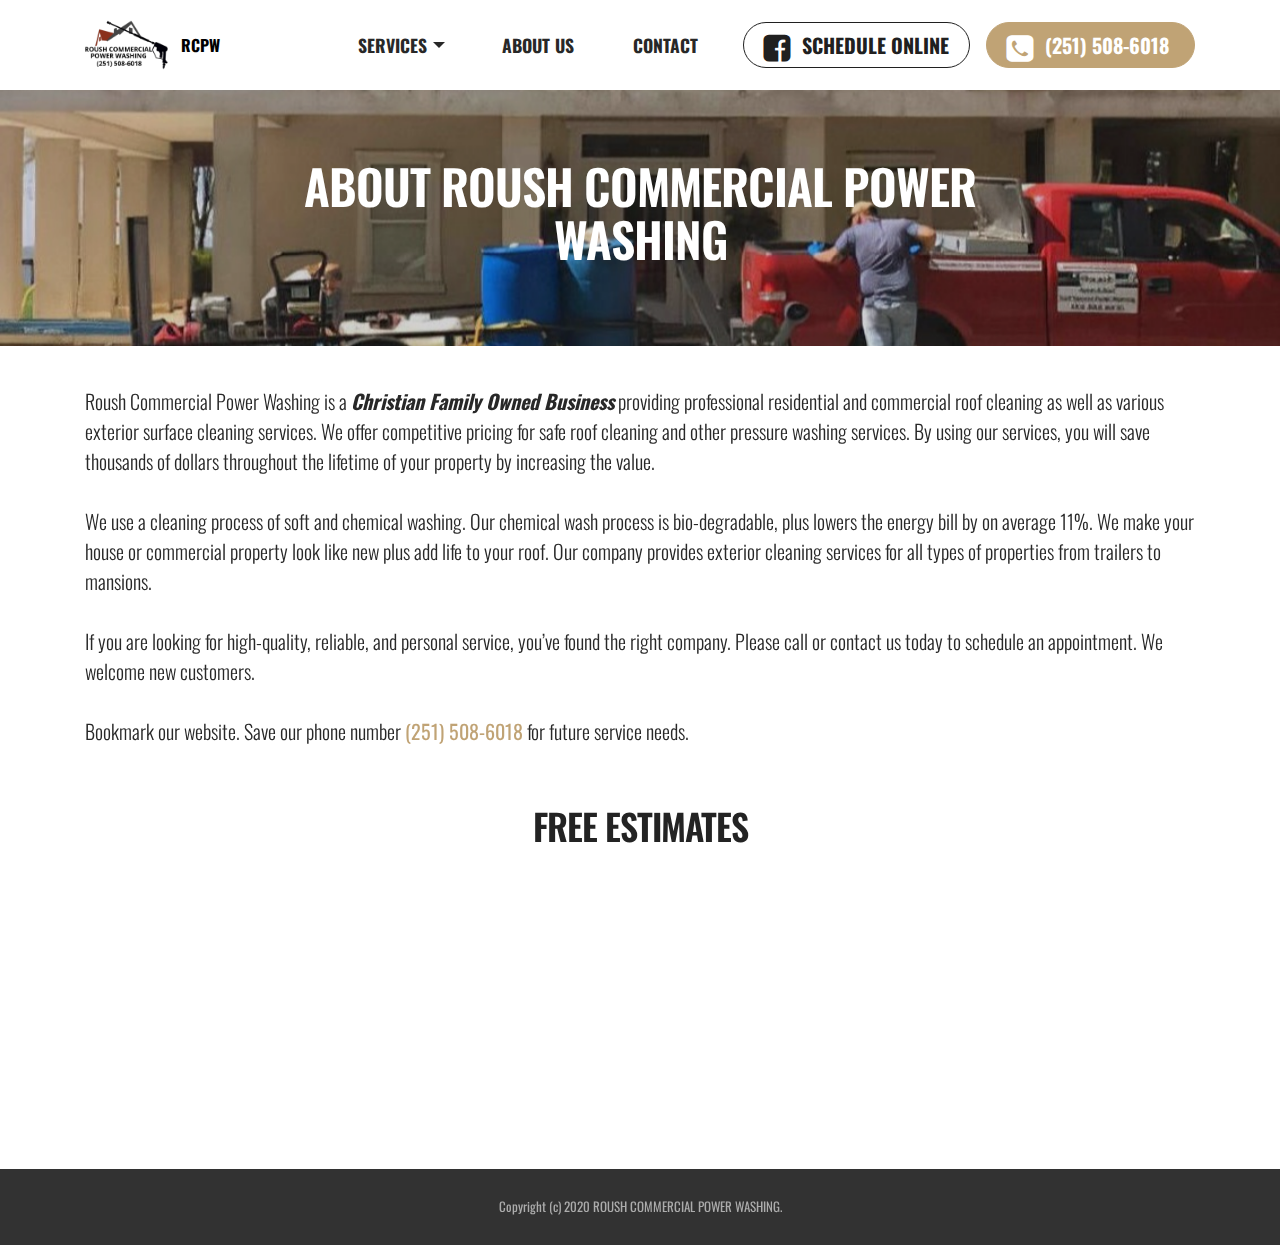
==== commit 7a119702: "create github pages" ====
--- a/about_us.html
+++ b/about_us.html
@@ -37,8 +37,7 @@
 <link rel="apple-touch-startup-image" media="(device-width: 1024px) and (device-height: 1366px) and (-webkit-device-pixel-ratio: 2) and (orientation: portrait)" href="assets/images/apple-launch-2048x2732.png">
 <meta name="apple-mobile-web-app-status-bar-style" content="default">
 <meta name="apple-mobile-web-app-title" content="Roush Commercial Power Washing">
-<link rel="apple-touch-icon" href="apple-touch-icon.png">
-</head>
+<link rel="apple-touch-icon" href="apple-touch-icon.png"></head>
 <body>
 
 <!-- Analytics -->
@@ -55,7 +54,7 @@
 <!-- /Analytics -->
 
 
-  <section id="ext_menu-1f" data-rv-view="44">
+  <section id="ext_menu-1f" data-rv-view="146">
 
     <nav class="navbar navbar-dropdown navbar-fixed-top">
         <div class="container">
@@ -75,7 +74,7 @@
                         <div class="hamburger-icon"></div>
                     </button>
 
-                    <ul class="nav-dropdown collapse pull-xs-right nav navbar-nav navbar-toggleable-sm" id="exCollapsingNavbar"><li class="nav-item dropdown open"><a class="nav-link link dropdown-toggle" href="roof-cleaning.html" data-toggle="dropdown-submenu" aria-expanded="true">SERVICES</a><div class="dropdown-menu"><a class="dropdown-item" href="residential_power_washing.html">RESIDENTIAL HOUSE WASHING</a><a class="dropdown-item" href="commercial_power_washing.html">COMMERCIAL PRESSURE WASHING</a><a class="dropdown-item" href="concrete_cleaning.html">CONCRETE CLEANING</a><a class="dropdown-item" href="stains_removal.html">STAIN REMOVAL</a><a class="dropdown-item" href="roof-cleaning.html">ROOF CLEANING</a><a class="dropdown-item" href="index.html">APARTMENT PRESSURE WASHING</a><a class="dropdown-item" href="index.html">VACUUM RECLAIM PRESSURE WASHING</a></div></li><li class="nav-item"><a class="nav-link link" href="about_us.html">ABOUT US</a></li><li class="nav-item"><a class="nav-link link" href="index.html#form1-h">CONTACT</a></li><li class="nav-item nav-btn"><a class="nav-link btn btn-black-outline btn-black" href="https://www.facebook.com/roushhomecleaning/" target="_blank"><span class="fa fa-facebook-square mbr-iconfont mbr-iconfont-btn"></span>SCHEDULE ONLINE</a></li><li class="nav-item nav-btn"><a class="nav-link btn btn-primary" href="tel:(251) 508-6018"><span class="fa fa-phone-square mbr-iconfont mbr-iconfont-btn"></span>(251) 508-6018&nbsp;</a></li></ul>
+                    <ul class="nav-dropdown collapse pull-xs-right nav navbar-nav navbar-toggleable-sm" id="exCollapsingNavbar"><li class="nav-item dropdown open"><a class="nav-link link dropdown-toggle" href="roof-cleaning.html" data-toggle="dropdown-submenu" aria-expanded="true">SERVICES</a><div class="dropdown-menu"><a class="dropdown-item" href="residential_power_washing.html">RESIDENTIAL HOUSE WASHING</a><a class="dropdown-item" href="commercial_power_washing.html">COMMERCIAL PRESSURE WASHING</a><a class="dropdown-item" href="concrete_cleaning.html">CONCRETE CLEANING</a><a class="dropdown-item" href="stains_removal.html">STAIN REMOVAL</a><a class="dropdown-item" href="roof-cleaning.html">ROOF CLEANING</a><a class="dropdown-item" href="apartment_pressure_washing.html">APARTMENT PRESSURE WASHING</a><a class="dropdown-item" href="index.html">VACUUM RECLAIM PRESSURE WASHING</a></div></li><li class="nav-item"><a class="nav-link link" href="about_us.html">ABOUT US</a></li><li class="nav-item"><a class="nav-link link" href="index.html#form1-h">CONTACT</a></li><li class="nav-item nav-btn"><a class="nav-link btn btn-black-outline btn-black" href="https://www.facebook.com/roushhomecleaning/" target="_blank"><span class="fa fa-facebook-square mbr-iconfont mbr-iconfont-btn"></span>SCHEDULE ONLINE</a></li><li class="nav-item nav-btn"><a class="nav-link btn btn-primary" href="tel:(251) 508-6018"><span class="fa fa-phone-square mbr-iconfont mbr-iconfont-btn"></span>(251) 508-6018&nbsp;</a></li></ul>
                     <button hidden="" class="navbar-toggler navbar-close" type="button" data-toggle="collapse" data-target="#exCollapsingNavbar">
                         <div class="close-icon"></div>
                     </button>
@@ -88,7 +87,7 @@
 
 </section>
 
-<section class="mbr-section article mbr-parallax-background mbr-after-navbar" id="msg-box8-1s" data-rv-view="46" style="background-image: url(assets/images/rrh-1416x1275.jpeg); padding-top: 160px; padding-bottom: 80px;">
+<section class="mbr-section article mbr-parallax-background mbr-after-navbar" id="msg-box8-1s" data-rv-view="148" style="background-image: url(assets/images/rrh-1416x1275.jpeg); padding-top: 160px; padding-bottom: 80px;">
 
     <div class="mbr-overlay" style="opacity: 0.2; background-color: rgb(34, 34, 34);">
     </div>
@@ -104,7 +103,7 @@
 
 </section>
 
-<section class="mbr-section article mbr-section__container" id="content1-1i" data-rv-view="49" style="background-color: rgb(255, 255, 255); padding-top: 40px; padding-bottom: 40px;">
+<section class="mbr-section article mbr-section__container" id="content1-1i" data-rv-view="151" style="background-color: rgb(255, 255, 255); padding-top: 40px; padding-bottom: 40px;">
 
     <div class="container">
         <div class="row">
@@ -120,7 +119,7 @@
 
 </section>
 
-<section class="mbr-section mbr-section__container article" id="header3-31" data-rv-view="434" style="background-color: rgb(255, 255, 255); padding-top: 20px; padding-bottom: 20px;">
+<section class="mbr-section mbr-section__container article" id="header3-31" data-rv-view="153" style="background-color: rgb(255, 255, 255); padding-top: 20px; padding-bottom: 20px;">
     <div class="container">
         <div class="row">
             <div class="col-xs-12">
@@ -131,7 +130,7 @@
     </div>
 </section>
 
-<section class="mbr-section mbr-section-md-padding mbr-footer footer1" id="contacts1-1g" data-rv-view="51" style="background-color: rgb(255, 255, 255); padding-top: 90px; padding-bottom: 90px;">
+<section class="mbr-section mbr-section-md-padding mbr-footer footer1" id="contacts1-1g" data-rv-view="155" style="background-color: rgb(255, 255, 255); padding-top: 90px; padding-bottom: 90px;">
     
     <div class="container">
         <div class="row">
@@ -146,15 +145,15 @@
                 <p>CONTACTS<br>Phone: <a href="tel:(251) 508-6018" class="text-primary">(251) 508-6018&nbsp;</a><br></p>
             </div>
             <div class="mbr-footer-content col-xs-12 col-md-3">
-                <p>LINKS<br>
-<a class="text-primary" href="https://www.facebook.com/roushhomecleaning/" target="_blank">SCHEDULE ONLINE</a><br></p>
+                <p></p><p>LINKS<br>
+<a class="text-primary" href="https://www.facebook.com/roushhomecleaning/" target="_blank">SCHEDULE ONLINE</a><br></p><p><a class="text-primary" href="https://www.facebook.com/roushhomecleaning/" target="_blank"><br></a><br></p><p></p>
             </div>
 
         </div>
     </div>
 </section>
 
-<footer class="mbr-small-footer mbr-section mbr-section-nopadding" id="footer1-1e" data-rv-view="42" style="background-color: rgb(50, 50, 50); padding-top: 1.75rem; padding-bottom: 1.75rem;">
+<footer class="mbr-small-footer mbr-section mbr-section-nopadding" id="footer1-1e" data-rv-view="144" style="background-color: rgb(50, 50, 50); padding-top: 1.75rem; padding-bottom: 1.75rem;">
     
     <div class="container text-xs-center">
         <p>Copyright (c) 2020 ROUSH COMMERCIAL POWER WASHING.</p>
@@ -176,6 +175,5 @@
   
  <div id="scrollToTop" class="scrollToTop mbr-arrow-up"><a style="text-align: center;"><i class="mbr-arrow-up-icon mbr-arrow-up-icon-cm cm-icon cm-icon-smallarrow-up"></i></a></div>
     <input name="animation" type="hidden">
-  
-</body>
+  </body>
 </html>--- a/assets/mobirise/css/mbr-additional.css
+++ b/assets/mobirise/css/mbr-additional.css
@@ -888,6 +888,9 @@
   font-family: 'Roboto', sans-serif;
   font-size: 48px;
 }
+#msg-box8-o .lead {
+  font-size: 20px;
+}
 #content1-q P {
   text-align: left;
   font-size: 20px;
@@ -1160,11 +1163,11 @@
 #msg-box8-20 .lead P {
   font-size: 20px;
 }
+#content1-24 P {
+  font-size: 20px;
+}
 #features3-23 .card {
   box-shadow: 0 4px 8px 0 rgba(0, 0, 0, 0.2), 0 6px 20px 0 rgba(0, 0, 0, 0.19);
-}
-#content1-24 P {
-  font-size: 20px;
 }
 #content1-25 P {
   font-size: 20px;
@@ -1265,14 +1268,14 @@
 #msg-box8-29 .lead P {
   font-size: 20px;
 }
+#content1-2b P {
+  font-size: 20px;
+}
+#content1-2b DIV {
+  font-size: 20px;
+}
 #features3-2a .card {
   box-shadow: 0 4px 8px 0 rgba(0, 0, 0, 0.2), 0 6px 20px 0 rgba(0, 0, 0, 0.19);
-}
-#content1-2b P {
-  font-size: 20px;
-}
-#content1-2b DIV {
-  font-size: 20px;
 }
 #msg-box8-2d .mbr-section-title,
 #msg-box8-2d .lead {
@@ -1371,21 +1374,21 @@
 #msg-box8-2h .lead P {
   font-size: 20px;
 }
+#content1-2j P {
+  font-size: 20px;
+}
+#content1-2j DIV {
+  font-size: 20px;
+}
+#content7-2m .lead UL {
+  font-size: 20px;
+  font-family: 'Oswald', sans-serif;
+}
+#content7-2m .lead {
+  color: #282828;
+}
 #features3-2i .card {
   box-shadow: 0 4px 8px 0 rgba(0, 0, 0, 0.2), 0 6px 20px 0 rgba(0, 0, 0, 0.19);
-}
-#content1-2j P {
-  font-size: 20px;
-}
-#content1-2j DIV {
-  font-size: 20px;
-}
-#content7-2m .lead UL {
-  font-size: 20px;
-  font-family: 'Oswald', sans-serif;
-}
-#content7-2m .lead {
-  color: #282828;
 }
 #header3-2n .mbr-section-title,
 #header3-2n .mbr-section-subtitle {
@@ -1476,17 +1479,17 @@
 #msg-box8-2q .lead P {
   font-size: 20px;
 }
+#content1-2s P {
+  font-size: 20px;
+}
+#content1-2s DIV {
+  font-size: 20px;
+}
+#content1-2s H1 {
+  font-size: 48px;
+}
 #features3-2r .card {
   box-shadow: 0 4px 8px 0 rgba(0, 0, 0, 0.2), 0 6px 20px 0 rgba(0, 0, 0, 0.19);
-}
-#content1-2s P {
-  font-size: 20px;
-}
-#content1-2s DIV {
-  font-size: 20px;
-}
-#content1-2s H1 {
-  font-size: 48px;
 }
 #header3-2t .mbr-section-title,
 #header3-2t .mbr-section-subtitle {
@@ -1499,3 +1502,107 @@
   font-size: 18px;
   color: #282828;
 }
+
+#ext_menu-33 .hide-buttons .nav-btn {
+  display: none !important;
+}
+#ext_menu-33 .navbar-caption {
+  color: #ffffff;
+}
+#ext_menu-33 .navbar-toggler {
+  color: #282828;
+}
+#ext_menu-33 .close-icon::before,
+#ext_menu-33 .close-icon::after {
+  background-color: #282828;
+}
+#ext_menu-33 .link,
+#ext_menu-33 .dropdown-item {
+  color: #282828;
+}
+#ext_menu-33 .link {
+  font-size: 1.1rem;
+}
+#ext_menu-33 .dropdown-item,
+#ext_menu-33 .nav-dropdown-sm .link {
+  font-size: 1.191rem;
+}
+#ext_menu-33 .link:hover,
+#ext_menu-33 .dropdown-item:hover,
+#ext_menu-33 .link:focus,
+#ext_menu-33 .dropdown-item:focus {
+  color: #c0a375;
+}
+#ext_menu-33 .link[aria-expanded="true"],
+#ext_menu-33 .dropdown-menu {
+  background: #e6e6e6;
+}
+#ext_menu-33 .nav-dropdown-sm .link:focus,
+#ext_menu-33 .nav-dropdown-sm .link:hover,
+#ext_menu-33 .nav-dropdown-sm .dropdown-item:focus,
+#ext_menu-33 .nav-dropdown-sm .dropdown-item:hover {
+  background: #f7f7f7!important;
+}
+#ext_menu-33 .navbar,
+#ext_menu-33 .nav-dropdown-sm,
+#ext_menu-33 .nav-dropdown-sm .link[aria-expanded="true"],
+#ext_menu-33 .nav-dropdown-sm .dropdown-menu {
+  background: #ffffff;
+}
+#ext_menu-33 .bg-color.transparent .link {
+  color: #282828;
+  transition: none;
+}
+#ext_menu-33 .bg-color.transparent.opened .link {
+  transition: color 0.2s ease-in-out;
+}
+#ext_menu-33 .bg-color.transparent.opened .link:hover,
+#ext_menu-33 .bg-color.transparent.opened .link:focus {
+  color: #c0a375;
+}
+#ext_menu-33 .link[aria-expanded="true"],
+#ext_menu-33 .dropdown-item[aria-expanded="true"] {
+  color: #c0a375!important;
+}
+#ext_menu-33 A {
+  font-family: 'Oswald', sans-serif;
+}
+#ext_menu-33 .btn SPAN {
+  font-size: 30px;
+}
+#ext_menu-33 .btn {
+  font-size: 20px;
+}
+#msg-box8-34 .mbr-section-title,
+#msg-box8-34 .lead {
+  color: #fff;
+}
+#msg-box8-34 .lead P {
+  font-size: 20px;
+}
+#msg-box8-34 .lead {
+  font-size: 20px;
+}
+#content6-39 .lead UL {
+  font-size: 20px;
+}
+#content1-35 P {
+  font-size: 20px;
+}
+#content1-35 DIV {
+  font-size: 20px;
+}
+#content1-35 H1 {
+  font-size: 48px;
+}
+#header3-37 .mbr-section-title,
+#header3-37 .mbr-section-subtitle {
+  text-align: center;
+}
+#header3-37 .mbr-section-title {
+  font-size: 36px;
+}
+#contacts1-38 P {
+  font-size: 18px;
+  color: #282828;
+}
--- a/assets/mobirise/css/mbr-additional.css
+++ b/assets/mobirise/css/mbr-additional.css
@@ -888,6 +888,9 @@
   font-family: 'Roboto', sans-serif;
   font-size: 48px;
 }
+#msg-box8-o .lead {
+  font-size: 20px;
+}
 #content1-q P {
   text-align: left;
   font-size: 20px;
@@ -1160,11 +1163,11 @@
 #msg-box8-20 .lead P {
   font-size: 20px;
 }
+#content1-24 P {
+  font-size: 20px;
+}
 #features3-23 .card {
   box-shadow: 0 4px 8px 0 rgba(0, 0, 0, 0.2), 0 6px 20px 0 rgba(0, 0, 0, 0.19);
-}
-#content1-24 P {
-  font-size: 20px;
 }
 #content1-25 P {
   font-size: 20px;
@@ -1265,14 +1268,14 @@
 #msg-box8-29 .lead P {
   font-size: 20px;
 }
+#content1-2b P {
+  font-size: 20px;
+}
+#content1-2b DIV {
+  font-size: 20px;
+}
 #features3-2a .card {
   box-shadow: 0 4px 8px 0 rgba(0, 0, 0, 0.2), 0 6px 20px 0 rgba(0, 0, 0, 0.19);
-}
-#content1-2b P {
-  font-size: 20px;
-}
-#content1-2b DIV {
-  font-size: 20px;
 }
 #msg-box8-2d .mbr-section-title,
 #msg-box8-2d .lead {
@@ -1371,21 +1374,21 @@
 #msg-box8-2h .lead P {
   font-size: 20px;
 }
+#content1-2j P {
+  font-size: 20px;
+}
+#content1-2j DIV {
+  font-size: 20px;
+}
+#content7-2m .lead UL {
+  font-size: 20px;
+  font-family: 'Oswald', sans-serif;
+}
+#content7-2m .lead {
+  color: #282828;
+}
 #features3-2i .card {
   box-shadow: 0 4px 8px 0 rgba(0, 0, 0, 0.2), 0 6px 20px 0 rgba(0, 0, 0, 0.19);
-}
-#content1-2j P {
-  font-size: 20px;
-}
-#content1-2j DIV {
-  font-size: 20px;
-}
-#content7-2m .lead UL {
-  font-size: 20px;
-  font-family: 'Oswald', sans-serif;
-}
-#content7-2m .lead {
-  color: #282828;
 }
 #header3-2n .mbr-section-title,
 #header3-2n .mbr-section-subtitle {
@@ -1476,17 +1479,17 @@
 #msg-box8-2q .lead P {
   font-size: 20px;
 }
+#content1-2s P {
+  font-size: 20px;
+}
+#content1-2s DIV {
+  font-size: 20px;
+}
+#content1-2s H1 {
+  font-size: 48px;
+}
 #features3-2r .card {
   box-shadow: 0 4px 8px 0 rgba(0, 0, 0, 0.2), 0 6px 20px 0 rgba(0, 0, 0, 0.19);
-}
-#content1-2s P {
-  font-size: 20px;
-}
-#content1-2s DIV {
-  font-size: 20px;
-}
-#content1-2s H1 {
-  font-size: 48px;
 }
 #header3-2t .mbr-section-title,
 #header3-2t .mbr-section-subtitle {
@@ -1499,3 +1502,107 @@
   font-size: 18px;
   color: #282828;
 }
+
+#ext_menu-33 .hide-buttons .nav-btn {
+  display: none !important;
+}
+#ext_menu-33 .navbar-caption {
+  color: #ffffff;
+}
+#ext_menu-33 .navbar-toggler {
+  color: #282828;
+}
+#ext_menu-33 .close-icon::before,
+#ext_menu-33 .close-icon::after {
+  background-color: #282828;
+}
+#ext_menu-33 .link,
+#ext_menu-33 .dropdown-item {
+  color: #282828;
+}
+#ext_menu-33 .link {
+  font-size: 1.1rem;
+}
+#ext_menu-33 .dropdown-item,
+#ext_menu-33 .nav-dropdown-sm .link {
+  font-size: 1.191rem;
+}
+#ext_menu-33 .link:hover,
+#ext_menu-33 .dropdown-item:hover,
+#ext_menu-33 .link:focus,
+#ext_menu-33 .dropdown-item:focus {
+  color: #c0a375;
+}
+#ext_menu-33 .link[aria-expanded="true"],
+#ext_menu-33 .dropdown-menu {
+  background: #e6e6e6;
+}
+#ext_menu-33 .nav-dropdown-sm .link:focus,
+#ext_menu-33 .nav-dropdown-sm .link:hover,
+#ext_menu-33 .nav-dropdown-sm .dropdown-item:focus,
+#ext_menu-33 .nav-dropdown-sm .dropdown-item:hover {
+  background: #f7f7f7!important;
+}
+#ext_menu-33 .navbar,
+#ext_menu-33 .nav-dropdown-sm,
+#ext_menu-33 .nav-dropdown-sm .link[aria-expanded="true"],
+#ext_menu-33 .nav-dropdown-sm .dropdown-menu {
+  background: #ffffff;
+}
+#ext_menu-33 .bg-color.transparent .link {
+  color: #282828;
+  transition: none;
+}
+#ext_menu-33 .bg-color.transparent.opened .link {
+  transition: color 0.2s ease-in-out;
+}
+#ext_menu-33 .bg-color.transparent.opened .link:hover,
+#ext_menu-33 .bg-color.transparent.opened .link:focus {
+  color: #c0a375;
+}
+#ext_menu-33 .link[aria-expanded="true"],
+#ext_menu-33 .dropdown-item[aria-expanded="true"] {
+  color: #c0a375!important;
+}
+#ext_menu-33 A {
+  font-family: 'Oswald', sans-serif;
+}
+#ext_menu-33 .btn SPAN {
+  font-size: 30px;
+}
+#ext_menu-33 .btn {
+  font-size: 20px;
+}
+#msg-box8-34 .mbr-section-title,
+#msg-box8-34 .lead {
+  color: #fff;
+}
+#msg-box8-34 .lead P {
+  font-size: 20px;
+}
+#msg-box8-34 .lead {
+  font-size: 20px;
+}
+#content6-39 .lead UL {
+  font-size: 20px;
+}
+#content1-35 P {
+  font-size: 20px;
+}
+#content1-35 DIV {
+  font-size: 20px;
+}
+#content1-35 H1 {
+  font-size: 48px;
+}
+#header3-37 .mbr-section-title,
+#header3-37 .mbr-section-subtitle {
+  text-align: center;
+}
+#header3-37 .mbr-section-title {
+  font-size: 36px;
+}
+#contacts1-38 P {
+  font-size: 18px;
+  color: #282828;
+}
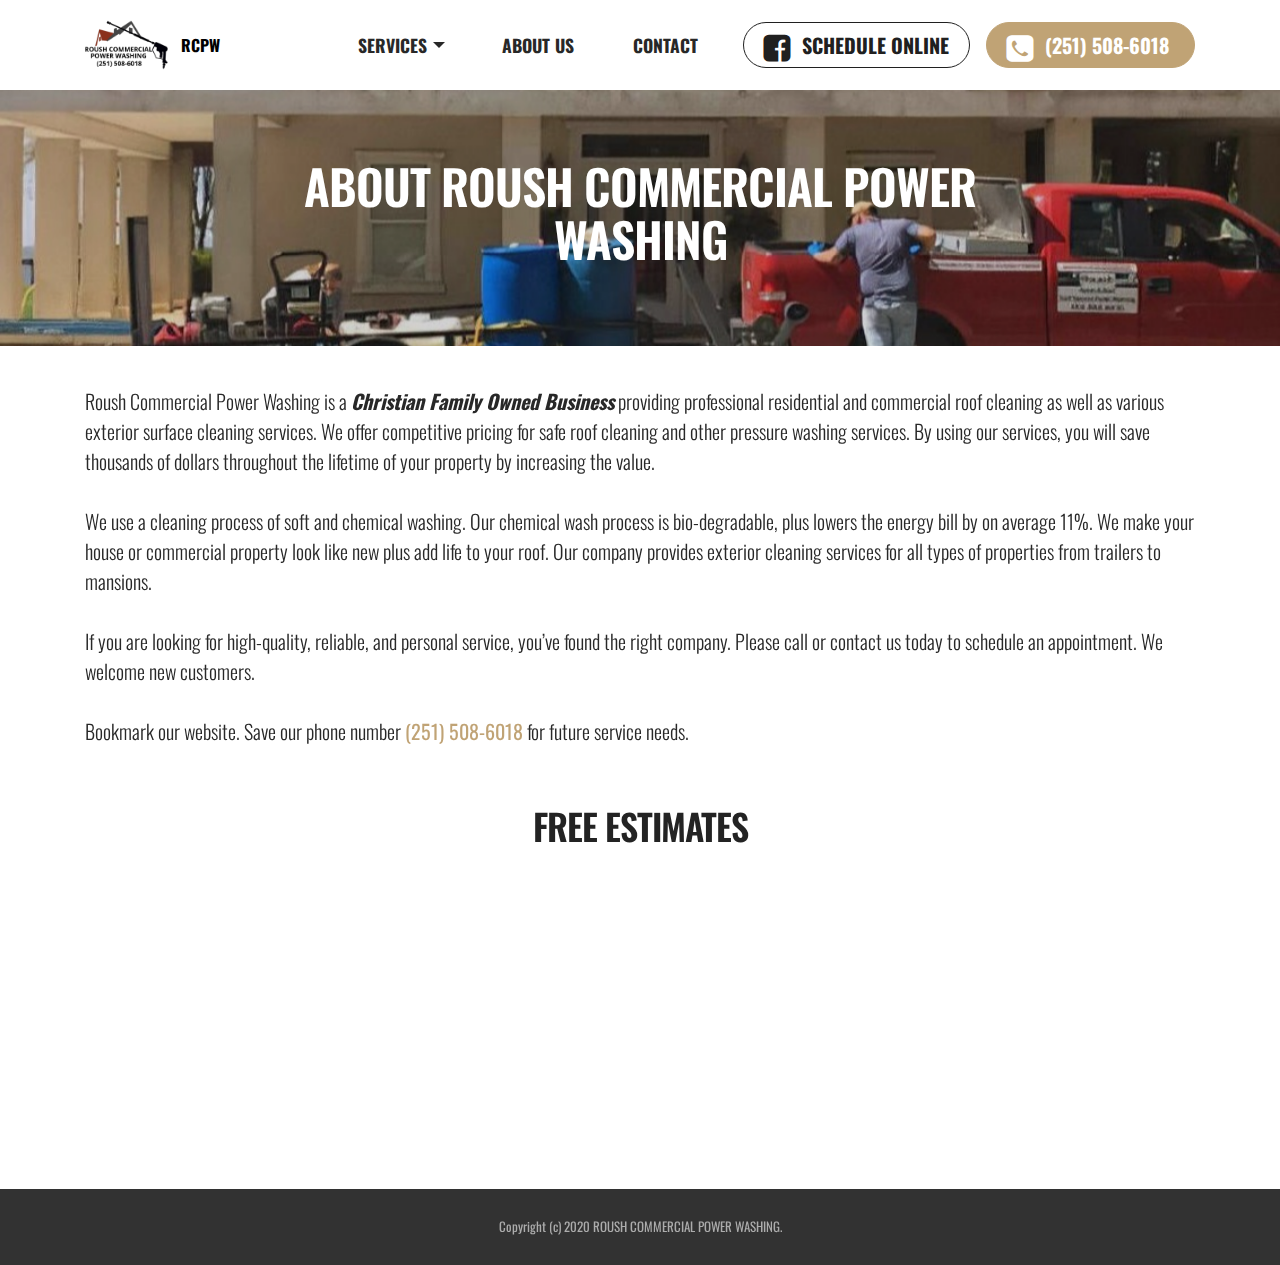
==== commit fc6965ef: "create github pages" ====
--- a/about_us.html
+++ b/about_us.html
@@ -54,7 +54,7 @@
 <!-- /Analytics -->
 
 
-  <section id="ext_menu-1f" data-rv-view="146">
+  <section id="ext_menu-1f" data-rv-view="62">
 
     <nav class="navbar navbar-dropdown navbar-fixed-top">
         <div class="container">
@@ -74,7 +74,7 @@
                         <div class="hamburger-icon"></div>
                     </button>
 
-                    <ul class="nav-dropdown collapse pull-xs-right nav navbar-nav navbar-toggleable-sm" id="exCollapsingNavbar"><li class="nav-item dropdown open"><a class="nav-link link dropdown-toggle" href="roof-cleaning.html" data-toggle="dropdown-submenu" aria-expanded="true">SERVICES</a><div class="dropdown-menu"><a class="dropdown-item" href="residential_power_washing.html">RESIDENTIAL HOUSE WASHING</a><a class="dropdown-item" href="commercial_power_washing.html">COMMERCIAL PRESSURE WASHING</a><a class="dropdown-item" href="concrete_cleaning.html">CONCRETE CLEANING</a><a class="dropdown-item" href="stains_removal.html">STAIN REMOVAL</a><a class="dropdown-item" href="roof-cleaning.html">ROOF CLEANING</a><a class="dropdown-item" href="apartment_pressure_washing.html">APARTMENT PRESSURE WASHING</a><a class="dropdown-item" href="index.html">VACUUM RECLAIM PRESSURE WASHING</a></div></li><li class="nav-item"><a class="nav-link link" href="about_us.html">ABOUT US</a></li><li class="nav-item"><a class="nav-link link" href="index.html#form1-h">CONTACT</a></li><li class="nav-item nav-btn"><a class="nav-link btn btn-black-outline btn-black" href="https://www.facebook.com/roushhomecleaning/" target="_blank"><span class="fa fa-facebook-square mbr-iconfont mbr-iconfont-btn"></span>SCHEDULE ONLINE</a></li><li class="nav-item nav-btn"><a class="nav-link btn btn-primary" href="tel:(251) 508-6018"><span class="fa fa-phone-square mbr-iconfont mbr-iconfont-btn"></span>(251) 508-6018&nbsp;</a></li></ul>
+                    <ul class="nav-dropdown collapse pull-xs-right nav navbar-nav navbar-toggleable-sm" id="exCollapsingNavbar"><li class="nav-item dropdown open"><a class="nav-link link dropdown-toggle" href="roof-cleaning.html" data-toggle="dropdown-submenu" aria-expanded="true">SERVICES</a><div class="dropdown-menu"><a class="dropdown-item" href="residential_power_washing.html">RESIDENTIAL HOUSE WASHING</a><a class="dropdown-item" href="commercial_power_washing.html">COMMERCIAL PRESSURE WASHING</a><a class="dropdown-item" href="concrete_cleaning.html">CONCRETE CLEANING</a><a class="dropdown-item" href="stains_removal.html">STAIN REMOVAL</a><a class="dropdown-item" href="roof-cleaning.html">ROOF CLEANING</a><a class="dropdown-item" href="apartment_pressure_washing.html">APARTMENT PRESSURE WASHING</a><a class="dropdown-item" href="vacuum_reclaim_pressure_washing.html">VACUUM RECLAIM PRESSURE WASHING</a></div></li><li class="nav-item"><a class="nav-link link" href="about_us.html">ABOUT US</a></li><li class="nav-item"><a class="nav-link link" href="index.html#form1-h">CONTACT</a></li><li class="nav-item nav-btn"><a class="nav-link btn btn-black-outline btn-black" href="https://www.facebook.com/roushhomecleaning/" target="_blank"><span class="fa fa-facebook-square mbr-iconfont mbr-iconfont-btn"></span>SCHEDULE ONLINE</a></li><li class="nav-item nav-btn"><a class="nav-link btn btn-primary" href="tel:(251) 508-6018"><span class="fa fa-phone-square mbr-iconfont mbr-iconfont-btn"></span>(251) 508-6018&nbsp;</a></li></ul>
                     <button hidden="" class="navbar-toggler navbar-close" type="button" data-toggle="collapse" data-target="#exCollapsingNavbar">
                         <div class="close-icon"></div>
                     </button>
@@ -87,7 +87,7 @@
 
 </section>
 
-<section class="mbr-section article mbr-parallax-background mbr-after-navbar" id="msg-box8-1s" data-rv-view="148" style="background-image: url(assets/images/rrh-1416x1275.jpeg); padding-top: 160px; padding-bottom: 80px;">
+<section class="mbr-section article mbr-parallax-background mbr-after-navbar" id="msg-box8-1s" data-rv-view="64" style="background-image: url(assets/images/rrh-1416x1275.jpeg); padding-top: 160px; padding-bottom: 80px;">
 
     <div class="mbr-overlay" style="opacity: 0.2; background-color: rgb(34, 34, 34);">
     </div>
@@ -103,7 +103,7 @@
 
 </section>
 
-<section class="mbr-section article mbr-section__container" id="content1-1i" data-rv-view="151" style="background-color: rgb(255, 255, 255); padding-top: 40px; padding-bottom: 40px;">
+<section class="mbr-section article mbr-section__container" id="content1-1i" data-rv-view="67" style="background-color: rgb(255, 255, 255); padding-top: 40px; padding-bottom: 40px;">
 
     <div class="container">
         <div class="row">
@@ -119,7 +119,7 @@
 
 </section>
 
-<section class="mbr-section mbr-section__container article" id="header3-31" data-rv-view="153" style="background-color: rgb(255, 255, 255); padding-top: 20px; padding-bottom: 20px;">
+<section class="mbr-section mbr-section__container article" id="header3-31" data-rv-view="69" style="background-color: rgb(255, 255, 255); padding-top: 20px; padding-bottom: 20px;">
     <div class="container">
         <div class="row">
             <div class="col-xs-12">
@@ -130,12 +130,12 @@
     </div>
 </section>
 
-<section class="mbr-section mbr-section-md-padding mbr-footer footer1" id="contacts1-1g" data-rv-view="155" style="background-color: rgb(255, 255, 255); padding-top: 90px; padding-bottom: 90px;">
+<section class="mbr-section mbr-section-md-padding mbr-footer footer1" id="contacts1-1g" data-rv-view="71" style="background-color: rgb(255, 255, 255); padding-top: 90px; padding-bottom: 90px;">
     
     <div class="container">
         <div class="row">
             <div class="mbr-footer-content col-xs-12 col-md-3">
-                <div><a href="index.html"><img src="assets/images/untitled-52-128x77.png" alt="Roush Commercial Power Washing" title="Roush Commercial Power Washing"></a></div>
+                <div><a href="index.html"><img src="assets/images/untitled-52-212x1280.png" alt="Roush Commercial Power Washing" title="Roush Commercial Power Washing"></a></div>
             </div>
             <div class="mbr-footer-content col-xs-12 col-md-3">
                 <p>BUSINESS HOURS<br>Mon - Sat: &nbsp;8:00 am - 5:00 pm
@@ -153,7 +153,7 @@
     </div>
 </section>
 
-<footer class="mbr-small-footer mbr-section mbr-section-nopadding" id="footer1-1e" data-rv-view="144" style="background-color: rgb(50, 50, 50); padding-top: 1.75rem; padding-bottom: 1.75rem;">
+<footer class="mbr-small-footer mbr-section mbr-section-nopadding" id="footer1-1e" data-rv-view="60" style="background-color: rgb(50, 50, 50); padding-top: 1.75rem; padding-bottom: 1.75rem;">
     
     <div class="container text-xs-center">
         <p>Copyright (c) 2020 ROUSH COMMERCIAL POWER WASHING.</p>
--- a/assets/mobirise/css/mbr-additional.css
+++ b/assets/mobirise/css/mbr-additional.css
@@ -1503,6 +1503,7 @@
   color: #282828;
 }
 
+
 #ext_menu-33 .hide-buttons .nav-btn {
   display: none !important;
 }
@@ -1583,7 +1584,8 @@
 #msg-box8-34 .lead {
   font-size: 20px;
 }
-#content6-39 .lead UL {
+#content7-3a .lead UL {
+  font-family: 'Oswald', sans-serif;
   font-size: 20px;
 }
 #content1-35 P {
@@ -1606,3 +1608,104 @@
   font-size: 18px;
   color: #282828;
 }
+
+#ext_menu-3c .hide-buttons .nav-btn {
+  display: none !important;
+}
+#ext_menu-3c .navbar-caption {
+  color: #ffffff;
+}
+#ext_menu-3c .navbar-toggler {
+  color: #282828;
+}
+#ext_menu-3c .close-icon::before,
+#ext_menu-3c .close-icon::after {
+  background-color: #282828;
+}
+#ext_menu-3c .link,
+#ext_menu-3c .dropdown-item {
+  color: #282828;
+}
+#ext_menu-3c .link {
+  font-size: 1.1rem;
+}
+#ext_menu-3c .dropdown-item,
+#ext_menu-3c .nav-dropdown-sm .link {
+  font-size: 1.191rem;
+}
+#ext_menu-3c .link:hover,
+#ext_menu-3c .dropdown-item:hover,
+#ext_menu-3c .link:focus,
+#ext_menu-3c .dropdown-item:focus {
+  color: #c0a375;
+}
+#ext_menu-3c .link[aria-expanded="true"],
+#ext_menu-3c .dropdown-menu {
+  background: #e6e6e6;
+}
+#ext_menu-3c .nav-dropdown-sm .link:focus,
+#ext_menu-3c .nav-dropdown-sm .link:hover,
+#ext_menu-3c .nav-dropdown-sm .dropdown-item:focus,
+#ext_menu-3c .nav-dropdown-sm .dropdown-item:hover {
+  background: #f7f7f7!important;
+}
+#ext_menu-3c .navbar,
+#ext_menu-3c .nav-dropdown-sm,
+#ext_menu-3c .nav-dropdown-sm .link[aria-expanded="true"],
+#ext_menu-3c .nav-dropdown-sm .dropdown-menu {
+  background: #ffffff;
+}
+#ext_menu-3c .bg-color.transparent .link {
+  color: #282828;
+  transition: none;
+}
+#ext_menu-3c .bg-color.transparent.opened .link {
+  transition: color 0.2s ease-in-out;
+}
+#ext_menu-3c .bg-color.transparent.opened .link:hover,
+#ext_menu-3c .bg-color.transparent.opened .link:focus {
+  color: #c0a375;
+}
+#ext_menu-3c .link[aria-expanded="true"],
+#ext_menu-3c .dropdown-item[aria-expanded="true"] {
+  color: #c0a375!important;
+}
+#ext_menu-3c A {
+  font-family: 'Oswald', sans-serif;
+}
+#ext_menu-3c .btn SPAN {
+  font-size: 30px;
+}
+#ext_menu-3c .btn {
+  font-size: 20px;
+}
+#msg-box8-3d .mbr-section-title,
+#msg-box8-3d .lead {
+  color: #fff;
+}
+#msg-box8-3d .lead P {
+  font-size: 20px;
+}
+#msg-box8-3d .lead {
+  font-size: 20px;
+}
+#content1-3f P {
+  font-size: 20px;
+}
+#content1-3f DIV {
+  font-size: 20px;
+}
+#content1-3f H1 {
+  font-size: 48px;
+}
+#header3-3g .mbr-section-title,
+#header3-3g .mbr-section-subtitle {
+  text-align: center;
+}
+#header3-3g .mbr-section-title {
+  font-size: 36px;
+}
+#contacts1-3h P {
+  font-size: 18px;
+  color: #282828;
+}
--- a/assets/mobirise/css/mbr-additional.css
+++ b/assets/mobirise/css/mbr-additional.css
@@ -1503,6 +1503,7 @@
   color: #282828;
 }
 
+
 #ext_menu-33 .hide-buttons .nav-btn {
   display: none !important;
 }
@@ -1583,7 +1584,8 @@
 #msg-box8-34 .lead {
   font-size: 20px;
 }
-#content6-39 .lead UL {
+#content7-3a .lead UL {
+  font-family: 'Oswald', sans-serif;
   font-size: 20px;
 }
 #content1-35 P {
@@ -1606,3 +1608,104 @@
   font-size: 18px;
   color: #282828;
 }
+
+#ext_menu-3c .hide-buttons .nav-btn {
+  display: none !important;
+}
+#ext_menu-3c .navbar-caption {
+  color: #ffffff;
+}
+#ext_menu-3c .navbar-toggler {
+  color: #282828;
+}
+#ext_menu-3c .close-icon::before,
+#ext_menu-3c .close-icon::after {
+  background-color: #282828;
+}
+#ext_menu-3c .link,
+#ext_menu-3c .dropdown-item {
+  color: #282828;
+}
+#ext_menu-3c .link {
+  font-size: 1.1rem;
+}
+#ext_menu-3c .dropdown-item,
+#ext_menu-3c .nav-dropdown-sm .link {
+  font-size: 1.191rem;
+}
+#ext_menu-3c .link:hover,
+#ext_menu-3c .dropdown-item:hover,
+#ext_menu-3c .link:focus,
+#ext_menu-3c .dropdown-item:focus {
+  color: #c0a375;
+}
+#ext_menu-3c .link[aria-expanded="true"],
+#ext_menu-3c .dropdown-menu {
+  background: #e6e6e6;
+}
+#ext_menu-3c .nav-dropdown-sm .link:focus,
+#ext_menu-3c .nav-dropdown-sm .link:hover,
+#ext_menu-3c .nav-dropdown-sm .dropdown-item:focus,
+#ext_menu-3c .nav-dropdown-sm .dropdown-item:hover {
+  background: #f7f7f7!important;
+}
+#ext_menu-3c .navbar,
+#ext_menu-3c .nav-dropdown-sm,
+#ext_menu-3c .nav-dropdown-sm .link[aria-expanded="true"],
+#ext_menu-3c .nav-dropdown-sm .dropdown-menu {
+  background: #ffffff;
+}
+#ext_menu-3c .bg-color.transparent .link {
+  color: #282828;
+  transition: none;
+}
+#ext_menu-3c .bg-color.transparent.opened .link {
+  transition: color 0.2s ease-in-out;
+}
+#ext_menu-3c .bg-color.transparent.opened .link:hover,
+#ext_menu-3c .bg-color.transparent.opened .link:focus {
+  color: #c0a375;
+}
+#ext_menu-3c .link[aria-expanded="true"],
+#ext_menu-3c .dropdown-item[aria-expanded="true"] {
+  color: #c0a375!important;
+}
+#ext_menu-3c A {
+  font-family: 'Oswald', sans-serif;
+}
+#ext_menu-3c .btn SPAN {
+  font-size: 30px;
+}
+#ext_menu-3c .btn {
+  font-size: 20px;
+}
+#msg-box8-3d .mbr-section-title,
+#msg-box8-3d .lead {
+  color: #fff;
+}
+#msg-box8-3d .lead P {
+  font-size: 20px;
+}
+#msg-box8-3d .lead {
+  font-size: 20px;
+}
+#content1-3f P {
+  font-size: 20px;
+}
+#content1-3f DIV {
+  font-size: 20px;
+}
+#content1-3f H1 {
+  font-size: 48px;
+}
+#header3-3g .mbr-section-title,
+#header3-3g .mbr-section-subtitle {
+  text-align: center;
+}
+#header3-3g .mbr-section-title {
+  font-size: 36px;
+}
+#contacts1-3h P {
+  font-size: 18px;
+  color: #282828;
+}
